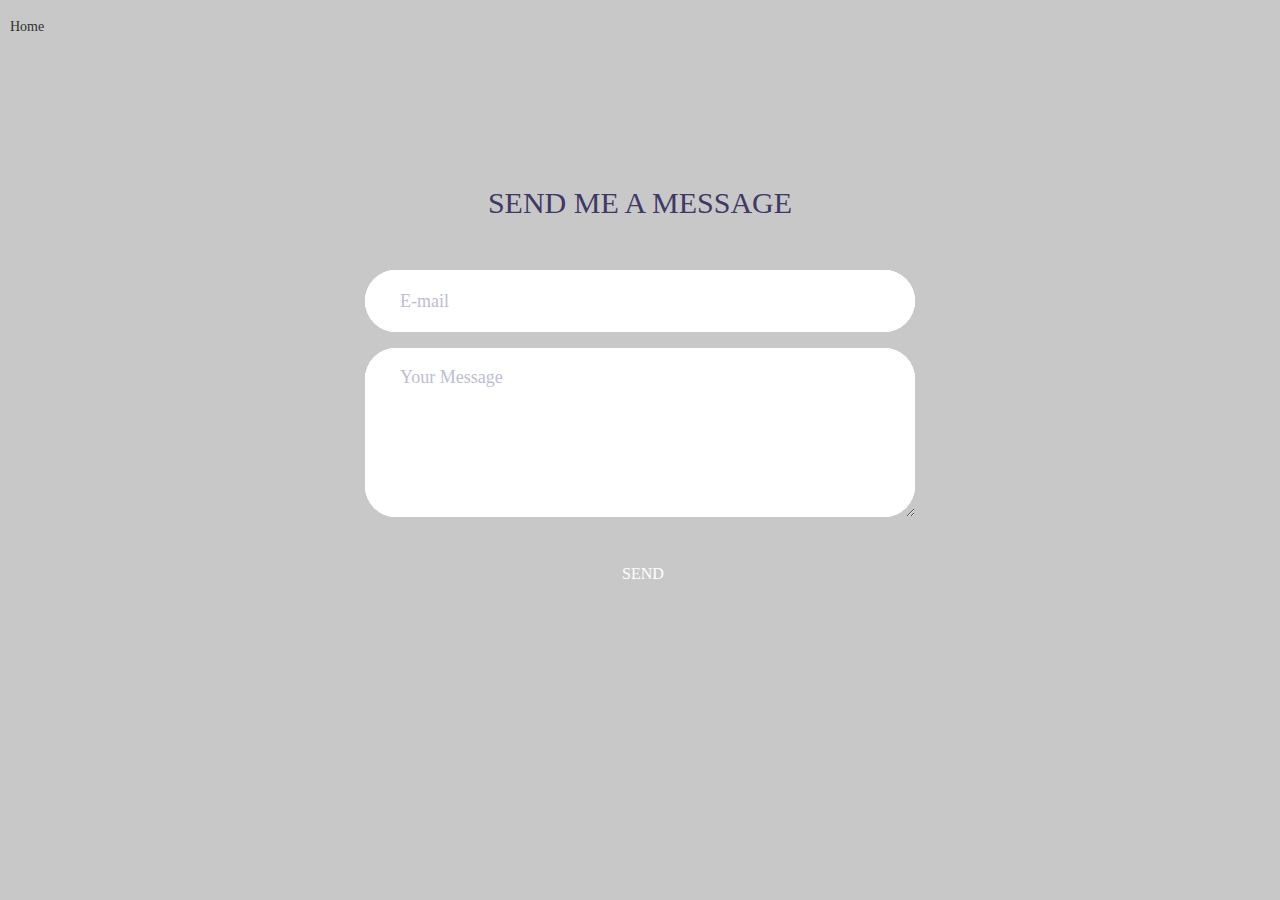
==== Pages Secondaires/index.html @ 701f1afd "Create index.html" ====
<!DOCTYPE html>
<html lang="en">
<head>
	<title>Contact Me</title>
	<meta charset="UTF-8">
	<meta name="viewport" content="width=device-width, initial-scale=1">
<!--===============================================================================================-->
	<link rel="icon" type="image/png" href="images/icons/favicon.ico"/>
<!--===============================================================================================-->
	<link rel="stylesheet" type="text/css" href="vendor/bootstrap/css/bootstrap.min.css">
<!--===============================================================================================-->
	<link rel="stylesheet" type="text/css" href="fonts/font-awesome-4.7.0/css/font-awesome.min.css">
<!--===============================================================================================-->
	<link rel="stylesheet" type="text/css" href="vendor/animate/animate.css">
<!--===============================================================================================-->
	<link rel="stylesheet" type="text/css" href="vendor/css-hamburgers/hamburgers.min.css">
<!--===============================================================================================-->
	<link rel="stylesheet" type="text/css" href="vendor/animsition/css/animsition.min.css">
<!--===============================================================================================-->
	<link rel="stylesheet" type="text/css" href="vendor/select2/select2.min.css">
<!--===============================================================================================-->
	<link rel="stylesheet" type="text/css" href="vendor/daterangepicker/daterangepicker.css">
<!--===============================================================================================-->
	<link rel="stylesheet" type="text/css" href="css/util.css">
	<link rel="stylesheet" type="text/css" href="css/main.css">
<!--===============================================================================================-->
	<link rel="stylesheet" type="text/css" href="../design.css">

	<script src="https://smtpjs.com/v3/smtp.js"></script>

 	<script type="text/javascript"> 
    function sendEmail() { 
      Email.send({ 
        Host: "smtp.gmail.com", 
        Username: getElementById("email").innerHTML, 
        To: 'arnauldSiteContact@gmail.com', 
        From: "sender@email_address.com", 
        Subject: "Contact Mail", 
        Body: getElementById("message").innerHTML 
      }) 
    } 
  	</script> 

</head>
<body>
	<nav id = "Contact">
		<a href="../mysite.html">Home</a>
	</nav>

	<div class="container-contact100">

		<div class="wrap-contact100">
			<form class="contact100-form validate-form">
				<span class="contact100-form-title">
					Send Me A Message
				</span>



				<div class="wrap-input100 validate-input" data-validate = "Please enter your email: e@a.x">
					<input class="input100" type="text" name="email" id="email" placeholder="E-mail">
					<span class="focus-input100"></span>
				</div>

				<div class="wrap-input100 validate-input" data-validate = "Please enter your message">
					<textarea class="input100" name="message" id="message" placeholder="Your Message"></textarea>
					<span class="focus-input100"></span>
				</div>

				<div class="container-contact100-form-btn">
					<button class="contact100-form-btn" onclick="sendEmail()">
						<span>
							<i class="fa fa-paper-plane-o m-r-6" aria-hidden="true"></i>
							Send
						</span>
					</button>
				</div>
			</form>
		</div>
	</div>



	<div id="dropDownSelect1"></div>

<!--===============================================================================================-->
	<script src="vendor/jquery/jquery-3.2.1.min.js"></script>
<!--===============================================================================================-->
	<script src="vendor/animsition/js/animsition.min.js"></script>
<!--===============================================================================================-->
	<script src="vendor/bootstrap/js/popper.js"></script>
	<script src="vendor/bootstrap/js/bootstrap.min.js"></script>
<!--===============================================================================================-->
	<script src="vendor/select2/select2.min.js"></script>
<!--===============================================================================================-->
	<script src="vendor/daterangepicker/moment.min.js"></script>
	<script src="vendor/daterangepicker/daterangepicker.js"></script>
<!--===============================================================================================-->
	<script src="vendor/countdowntime/countdowntime.js"></script>
<!--===============================================================================================-->
	<script src="js/main.js"></script>
</body>
</html>
---- Pages Secondaires/css/util.css ----
/*[ FONT SIZE ]
///////////////////////////////////////////////////////////
*/
.fs-1 {font-size: 1px;}
.fs-2 {font-size: 2px;}
.fs-3 {font-size: 3px;}
.fs-4 {font-size: 4px;}
.fs-5 {font-size: 5px;}
.fs-6 {font-size: 6px;}
.fs-7 {font-size: 7px;}
.fs-8 {font-size: 8px;}
.fs-9 {font-size: 9px;}
.fs-10 {font-size: 10px;}
.fs-11 {font-size: 11px;}
.fs-12 {font-size: 12px;}
.fs-13 {font-size: 13px;}
.fs-14 {font-size: 14px;}
.fs-15 {font-size: 15px;}
.fs-16 {font-size: 16px;}
.fs-17 {font-size: 17px;}
.fs-18 {font-size: 18px;}
.fs-19 {font-size: 19px;}
.fs-20 {font-size: 20px;}
.fs-21 {font-size: 21px;}
.fs-22 {font-size: 22px;}
.fs-23 {font-size: 23px;}
.fs-24 {font-size: 24px;}
.fs-25 {font-size: 25px;}
.fs-26 {font-size: 26px;}
.fs-27 {font-size: 27px;}
.fs-28 {font-size: 28px;}
.fs-29 {font-size: 29px;}
.fs-30 {font-size: 30px;}
.fs-31 {font-size: 31px;}
.fs-32 {font-size: 32px;}
.fs-33 {font-size: 33px;}
.fs-34 {font-size: 34px;}
.fs-35 {font-size: 35px;}
.fs-36 {font-size: 36px;}
.fs-37 {font-size: 37px;}
.fs-38 {font-size: 38px;}
.fs-39 {font-size: 39px;}
.fs-40 {font-size: 40px;}
.fs-41 {font-size: 41px;}
.fs-42 {font-size: 42px;}
.fs-43 {font-size: 43px;}
.fs-44 {font-size: 44px;}
.fs-45 {font-size: 45px;}
.fs-46 {font-size: 46px;}
.fs-47 {font-size: 47px;}
.fs-48 {font-size: 48px;}
.fs-49 {font-size: 49px;}
.fs-50 {font-size: 50px;}
.fs-51 {font-size: 51px;}
.fs-52 {font-size: 52px;}
.fs-53 {font-size: 53px;}
.fs-54 {font-size: 54px;}
.fs-55 {font-size: 55px;}
.fs-56 {font-size: 56px;}
.fs-57 {font-size: 57px;}
.fs-58 {font-size: 58px;}
.fs-59 {font-size: 59px;}
.fs-60 {font-size: 60px;}
.fs-61 {font-size: 61px;}
.fs-62 {font-size: 62px;}
.fs-63 {font-size: 63px;}
.fs-64 {font-size: 64px;}
.fs-65 {font-size: 65px;}
.fs-66 {font-size: 66px;}
.fs-67 {font-size: 67px;}
.fs-68 {font-size: 68px;}
.fs-69 {font-size: 69px;}
.fs-70 {font-size: 70px;}
.fs-71 {font-size: 71px;}
.fs-72 {font-size: 72px;}
.fs-73 {font-size: 73px;}
.fs-74 {font-size: 74px;}
.fs-75 {font-size: 75px;}
.fs-76 {font-size: 76px;}
.fs-77 {font-size: 77px;}
.fs-78 {font-size: 78px;}
.fs-79 {font-size: 79px;}
.fs-80 {font-size: 80px;}
.fs-81 {font-size: 81px;}
.fs-82 {font-size: 82px;}
.fs-83 {font-size: 83px;}
.fs-84 {font-size: 84px;}
.fs-85 {font-size: 85px;}
.fs-86 {font-size: 86px;}
.fs-87 {font-size: 87px;}
.fs-88 {font-size: 88px;}
.fs-89 {font-size: 89px;}
.fs-90 {font-size: 90px;}
.fs-91 {font-size: 91px;}
.fs-92 {font-size: 92px;}
.fs-93 {font-size: 93px;}
.fs-94 {font-size: 94px;}
.fs-95 {font-size: 95px;}
.fs-96 {font-size: 96px;}
.fs-97 {font-size: 97px;}
.fs-98 {font-size: 98px;}
.fs-99 {font-size: 99px;}
.fs-100 {font-size: 100px;}
.fs-101 {font-size: 101px;}
.fs-102 {font-size: 102px;}
.fs-103 {font-size: 103px;}
.fs-104 {font-size: 104px;}
.fs-105 {font-size: 105px;}
.fs-106 {font-size: 106px;}
.fs-107 {font-size: 107px;}
.fs-108 {font-size: 108px;}
.fs-109 {font-size: 109px;}
.fs-110 {font-size: 110px;}
.fs-111 {font-size: 111px;}
.fs-112 {font-size: 112px;}
.fs-113 {font-size: 113px;}
.fs-114 {font-size: 114px;}
.fs-115 {font-size: 115px;}
.fs-116 {font-size: 116px;}
.fs-117 {font-size: 117px;}
.fs-118 {font-size: 118px;}
.fs-119 {font-size: 119px;}
.fs-120 {font-size: 120px;}
.fs-121 {font-size: 121px;}
.fs-122 {font-size: 122px;}
.fs-123 {font-size: 123px;}
.fs-124 {font-size: 124px;}
.fs-125 {font-size: 125px;}
.fs-126 {font-size: 126px;}
.fs-127 {font-size: 127px;}
.fs-128 {font-size: 128px;}
.fs-129 {font-size: 129px;}
.fs-130 {font-size: 130px;}
.fs-131 {font-size: 131px;}
.fs-132 {font-size: 132px;}
.fs-133 {font-size: 133px;}
.fs-134 {font-size: 134px;}
.fs-135 {font-size: 135px;}
.fs-136 {font-size: 136px;}
.fs-137 {font-size: 137px;}
.fs-138 {font-size: 138px;}
.fs-139 {font-size: 139px;}
.fs-140 {font-size: 140px;}
.fs-141 {font-size: 141px;}
.fs-142 {font-size: 142px;}
.fs-143 {font-size: 143px;}
.fs-144 {font-size: 144px;}
.fs-145 {font-size: 145px;}
.fs-146 {font-size: 146px;}
.fs-147 {font-size: 147px;}
.fs-148 {font-size: 148px;}
.fs-149 {font-size: 149px;}
.fs-150 {font-size: 150px;}
.fs-151 {font-size: 151px;}
.fs-152 {font-size: 152px;}
.fs-153 {font-size: 153px;}
.fs-154 {font-size: 154px;}
.fs-155 {font-size: 155px;}
.fs-156 {font-size: 156px;}
.fs-157 {font-size: 157px;}
.fs-158 {font-size: 158px;}
.fs-159 {font-size: 159px;}
.fs-160 {font-size: 160px;}
.fs-161 {font-size: 161px;}
.fs-162 {font-size: 162px;}
.fs-163 {font-size: 163px;}
.fs-164 {font-size: 164px;}
.fs-165 {font-size: 165px;}
.fs-166 {font-size: 166px;}
.fs-167 {font-size: 167px;}
.fs-168 {font-size: 168px;}
.fs-169 {font-size: 169px;}
.fs-170 {font-size: 170px;}
.fs-171 {font-size: 171px;}
.fs-172 {font-size: 172px;}
.fs-173 {font-size: 173px;}
.fs-174 {font-size: 174px;}
.fs-175 {font-size: 175px;}
.fs-176 {font-size: 176px;}
.fs-177 {font-size: 177px;}
.fs-178 {font-size: 178px;}
.fs-179 {font-size: 179px;}
.fs-180 {font-size: 180px;}
.fs-181 {font-size: 181px;}
.fs-182 {font-size: 182px;}
.fs-183 {font-size: 183px;}
.fs-184 {font-size: 184px;}
.fs-185 {font-size: 185px;}
.fs-186 {font-size: 186px;}
.fs-187 {font-size: 187px;}
.fs-188 {font-size: 188px;}
.fs-189 {font-size: 189px;}
.fs-190 {font-size: 190px;}
.fs-191 {font-size: 191px;}
.fs-192 {font-size: 192px;}
.fs-193 {font-size: 193px;}
.fs-194 {font-size: 194px;}
.fs-195 {font-size: 195px;}
.fs-196 {font-size: 196px;}
.fs-197 {font-size: 197px;}
.fs-198 {font-size: 198px;}
.fs-199 {font-size: 199px;}
.fs-200 {font-size: 200px;}

/*[ PADDING ]
///////////////////////////////////////////////////////////
*/
.p-t-0 {padding-top: 0px;}
.p-t-1 {padding-top: 1px;}
.p-t-2 {padding-top: 2px;}
.p-t-3 {padding-top: 3px;}
.p-t-4 {padding-top: 4px;}
.p-t-5 {padding-top: 5px;}
.p-t-6 {padding-top: 6px;}
.p-t-7 {padding-top: 7px;}
.p-t-8 {padding-top: 8px;}
.p-t-9 {padding-top: 9px;}
.p-t-10 {padding-top: 10px;}
.p-t-11 {padding-top: 11px;}
.p-t-12 {padding-top: 12px;}
.p-t-13 {padding-top: 13px;}
.p-t-14 {padding-top: 14px;}
.p-t-15 {padding-top: 15px;}
.p-t-16 {padding-top: 16px;}
.p-t-17 {padding-top: 17px;}
.p-t-18 {padding-top: 18px;}
.p-t-19 {padding-top: 19px;}
.p-t-20 {padding-top: 20px;}
.p-t-21 {padding-top: 21px;}
.p-t-22 {padding-top: 22px;}
.p-t-23 {padding-top: 23px;}
.p-t-24 {padding-top: 24px;}
.p-t-25 {padding-top: 25px;}
.p-t-26 {padding-top: 26px;}
.p-t-27 {padding-top: 27px;}
.p-t-28 {padding-top: 28px;}
.p-t-29 {padding-top: 29px;}
.p-t-30 {padding-top: 30px;}
.p-t-31 {padding-top: 31px;}
.p-t-32 {padding-top: 32px;}
.p-t-33 {padding-top: 33px;}
.p-t-34 {padding-top: 34px;}
.p-t-35 {padding-top: 35px;}
.p-t-36 {padding-top: 36px;}
.p-t-37 {padding-top: 37px;}
.p-t-38 {padding-top: 38px;}
.p-t-39 {padding-top: 39px;}
.p-t-40 {padding-top: 40px;}
.p-t-41 {padding-top: 41px;}
.p-t-42 {padding-top: 42px;}
.p-t-43 {padding-top: 43px;}
.p-t-44 {padding-top: 44px;}
.p-t-45 {padding-top: 45px;}
.p-t-46 {padding-top: 46px;}
.p-t-47 {padding-top: 47px;}
.p-t-48 {padding-top: 48px;}
.p-t-49 {padding-top: 49px;}
.p-t-50 {padding-top: 50px;}
.p-t-51 {padding-top: 51px;}
.p-t-52 {padding-top: 52px;}
.p-t-53 {padding-top: 53px;}
.p-t-54 {padding-top: 54px;}
.p-t-55 {padding-top: 55px;}
.p-t-56 {padding-top: 56px;}
.p-t-57 {padding-top: 57px;}
.p-t-58 {padding-top: 58px;}
.p-t-59 {padding-top: 59px;}
.p-t-60 {padding-top: 60px;}
.p-t-61 {padding-top: 61px;}
.p-t-62 {padding-top: 62px;}
.p-t-63 {padding-top: 63px;}
.p-t-64 {padding-top: 64px;}
.p-t-65 {padding-top: 65px;}
.p-t-66 {padding-top: 66px;}
.p-t-67 {padding-top: 67px;}
.p-t-68 {padding-top: 68px;}
.p-t-69 {padding-top: 69px;}
.p-t-70 {padding-top: 70px;}
.p-t-71 {padding-top: 71px;}
.p-t-72 {padding-top: 72px;}
.p-t-73 {padding-top: 73px;}
.p-t-74 {padding-top: 74px;}
.p-t-75 {padding-top: 75px;}
.p-t-76 {padding-top: 76px;}
.p-t-77 {padding-top: 77px;}
.p-t-78 {padding-top: 78px;}
.p-t-79 {padding-top: 79px;}
.p-t-80 {padding-top: 80px;}
.p-t-81 {padding-top: 81px;}
.p-t-82 {padding-top: 82px;}
.p-t-83 {padding-top: 83px;}
.p-t-84 {padding-top: 84px;}
.p-t-85 {padding-top: 85px;}
.p-t-86 {padding-top: 86px;}
.p-t-87 {padding-top: 87px;}
.p-t-88 {padding-top: 88px;}
.p-t-89 {padding-top: 89px;}
.p-t-90 {padding-top: 90px;}
.p-t-91 {padding-top: 91px;}
.p-t-92 {padding-top: 92px;}
.p-t-93 {padding-top: 93px;}
.p-t-94 {padding-top: 94px;}
.p-t-95 {padding-top: 95px;}
.p-t-96 {padding-top: 96px;}
.p-t-97 {padding-top: 97px;}
.p-t-98 {padding-top: 98px;}
.p-t-99 {padding-top: 99px;}
.p-t-100 {padding-top: 100px;}
.p-t-101 {padding-top: 101px;}
.p-t-102 {padding-top: 102px;}
.p-t-103 {padding-top: 103px;}
.p-t-104 {padding-top: 104px;}
.p-t-105 {padding-top: 105px;}
.p-t-106 {padding-top: 106px;}
.p-t-107 {padding-top: 107px;}
.p-t-108 {padding-top: 108px;}
.p-t-109 {padding-top: 109px;}
.p-t-110 {padding-top: 110px;}
.p-t-111 {padding-top: 111px;}
.p-t-112 {padding-top: 112px;}
.p-t-113 {padding-top: 113px;}
.p-t-114 {padding-top: 114px;}
.p-t-115 {padding-top: 115px;}
.p-t-116 {padding-top: 116px;}
.p-t-117 {padding-top: 117px;}
.p-t-118 {padding-top: 118px;}
.p-t-119 {padding-top: 119px;}
.p-t-120 {padding-top: 120px;}
.p-t-121 {padding-top: 121px;}
.p-t-122 {padding-top: 122px;}
.p-t-123 {padding-top: 123px;}
.p-t-124 {padding-top: 124px;}
.p-t-125 {padding-top: 125px;}
.p-t-126 {padding-top: 126px;}
.p-t-127 {padding-top: 127px;}
.p-t-128 {padding-top: 128px;}
.p-t-129 {padding-top: 129px;}
.p-t-130 {padding-top: 130px;}
.p-t-131 {padding-top: 131px;}
.p-t-132 {padding-top: 132px;}
.p-t-133 {padding-top: 133px;}
.p-t-134 {padding-top: 134px;}
.p-t-135 {padding-top: 135px;}
.p-t-136 {padding-top: 136px;}
.p-t-137 {padding-top: 137px;}
.p-t-138 {padding-top: 138px;}
.p-t-139 {padding-top: 139px;}
.p-t-140 {padding-top: 140px;}
.p-t-141 {padding-top: 141px;}
.p-t-142 {padding-top: 142px;}
.p-t-143 {padding-top: 143px;}
.p-t-144 {padding-top: 144px;}
.p-t-145 {padding-top: 145px;}
.p-t-146 {padding-top: 146px;}
.p-t-147 {padding-top: 147px;}
.p-t-148 {padding-top: 148px;}
.p-t-149 {padding-top: 149px;}
.p-t-150 {padding-top: 150px;}
.p-t-151 {padding-top: 151px;}
.p-t-152 {padding-top: 152px;}
.p-t-153 {padding-top: 153px;}
.p-t-154 {padding-top: 154px;}
.p-t-155 {padding-top: 155px;}
.p-t-156 {padding-top: 156px;}
.p-t-157 {padding-top: 157px;}
.p-t-158 {padding-top: 158px;}
.p-t-159 {padding-top: 159px;}
.p-t-160 {padding-top: 160px;}
.p-t-161 {padding-top: 161px;}
.p-t-162 {padding-top: 162px;}
.p-t-163 {padding-top: 163px;}
.p-t-164 {padding-top: 164px;}
.p-t-165 {padding-top: 165px;}
.p-t-166 {padding-top: 166px;}
.p-t-167 {padding-top: 167px;}
.p-t-168 {padding-top: 168px;}
.p-t-169 {padding-top: 169px;}
.p-t-170 {padding-top: 170px;}
.p-t-171 {padding-top: 171px;}
.p-t-172 {padding-top: 172px;}
.p-t-173 {padding-top: 173px;}
.p-t-174 {padding-top: 174px;}
.p-t-175 {padding-top: 175px;}
.p-t-176 {padding-top: 176px;}
.p-t-177 {padding-top: 177px;}
.p-t-178 {padding-top: 178px;}
.p-t-179 {padding-top: 179px;}
.p-t-180 {padding-top: 180px;}
.p-t-181 {padding-top: 181px;}
.p-t-182 {padding-top: 182px;}
.p-t-183 {padding-top: 183px;}
.p-t-184 {padding-top: 184px;}
.p-t-185 {padding-top: 185px;}
.p-t-186 {padding-top: 186px;}
.p-t-187 {padding-top: 187px;}
.p-t-188 {padding-top: 188px;}
.p-t-189 {padding-top: 189px;}
.p-t-190 {padding-top: 190px;}
.p-t-191 {padding-top: 191px;}
.p-t-192 {padding-top: 192px;}
.p-t-193 {padding-top: 193px;}
.p-t-194 {padding-top: 194px;}
.p-t-195 {padding-top: 195px;}
.p-t-196 {padding-top: 196px;}
.p-t-197 {padding-top: 197px;}
.p-t-198 {padding-top: 198px;}
.p-t-199 {padding-top: 199px;}
.p-t-200 {padding-top: 200px;}
.p-t-201 {padding-top: 201px;}
.p-t-202 {padding-top: 202px;}
.p-t-203 {padding-top: 203px;}
.p-t-204 {padding-top: 204px;}
.p-t-205 {padding-top: 205px;}
.p-t-206 {padding-top: 206px;}
.p-t-207 {padding-top: 207px;}
.p-t-208 {padding-top: 208px;}
.p-t-209 {padding-top: 209px;}
.p-t-210 {padding-top: 210px;}
.p-t-211 {padding-top: 211px;}
.p-t-212 {padding-top: 212px;}
.p-t-213 {padding-top: 213px;}
.p-t-214 {padding-top: 214px;}
.p-t-215 {padding-top: 215px;}
.p-t-216 {padding-top: 216px;}
.p-t-217 {padding-top: 217px;}
.p-t-218 {padding-top: 218px;}
.p-t-219 {padding-top: 219px;}
.p-t-220 {padding-top: 220px;}
.p-t-221 {padding-top: 221px;}
.p-t-222 {padding-top: 222px;}
.p-t-223 {padding-top: 223px;}
.p-t-224 {padding-top: 224px;}
.p-t-225 {padding-top: 225px;}
.p-t-226 {padding-top: 226px;}
.p-t-227 {padding-top: 227px;}
.p-t-228 {padding-top: 228px;}
.p-t-229 {padding-top: 229px;}
.p-t-230 {padding-top: 230px;}
.p-t-231 {padding-top: 231px;}
.p-t-232 {padding-top: 232px;}
.p-t-233 {padding-top: 233px;}
.p-t-234 {padding-top: 234px;}
.p-t-235 {padding-top: 235px;}
.p-t-236 {padding-top: 236px;}
.p-t-237 {padding-top: 237px;}
.p-t-238 {padding-top: 238px;}
.p-t-239 {padding-top: 239px;}
.p-t-240 {padding-top: 240px;}
.p-t-241 {padding-top: 241px;}
.p-t-242 {padding-top: 242px;}
.p-t-243 {padding-top: 243px;}
.p-t-244 {padding-top: 244px;}
.p-t-245 {padding-top: 245px;}
.p-t-246 {padding-top: 246px;}
.p-t-247 {padding-top: 247px;}
.p-t-248 {padding-top: 248px;}
.p-t-249 {padding-top: 249px;}
.p-t-250 {padding-top: 250px;}
.p-b-0 {padding-bottom: 0px;}
.p-b-1 {padding-bottom: 1px;}
.p-b-2 {padding-bottom: 2px;}
.p-b-3 {padding-bottom: 3px;}
.p-b-4 {padding-bottom: 4px;}
.p-b-5 {padding-bottom: 5px;}
.p-b-6 {padding-bottom: 6px;}
.p-b-7 {padding-bottom: 7px;}
.p-b-8 {padding-bottom: 8px;}
.p-b-9 {padding-bottom: 9px;}
.p-b-10 {padding-bottom: 10px;}
.p-b-11 {padding-bottom: 11px;}
.p-b-12 {padding-bottom: 12px;}
.p-b-13 {padding-bottom: 13px;}
.p-b-14 {padding-bottom: 14px;}
.p-b-15 {padding-bottom: 15px;}
.p-b-16 {padding-bottom: 16px;}
.p-b-17 {padding-bottom: 17px;}
.p-b-18 {padding-bottom: 18px;}
.p-b-19 {padding-bottom: 19px;}
.p-b-20 {padding-bottom: 20px;}
.p-b-21 {padding-bottom: 21px;}
.p-b-22 {padding-bottom: 22px;}
.p-b-23 {padding-bottom: 23px;}
.p-b-24 {padding-bottom: 24px;}
.p-b-25 {padding-bottom: 25px;}
.p-b-26 {padding-bottom: 26px;}
.p-b-27 {padding-bottom: 27px;}
.p-b-28 {padding-bottom: 28px;}
.p-b-29 {padding-bottom: 29px;}
.p-b-30 {padding-bottom: 30px;}
.p-b-31 {padding-bottom: 31px;}
.p-b-32 {padding-bottom: 32px;}
.p-b-33 {padding-bottom: 33px;}
.p-b-34 {padding-bottom: 34px;}
.p-b-35 {padding-bottom: 35px;}
.p-b-36 {padding-bottom: 36px;}
.p-b-37 {padding-bottom: 37px;}
.p-b-38 {padding-bottom: 38px;}
.p-b-39 {padding-bottom: 39px;}
.p-b-40 {padding-bottom: 40px;}
.p-b-41 {padding-bottom: 41px;}
.p-b-42 {padding-bottom: 42px;}
.p-b-43 {padding-bottom: 43px;}
.p-b-44 {padding-bottom: 44px;}
.p-b-45 {padding-bottom: 45px;}
.p-b-46 {padding-bottom: 46px;}
.p-b-47 {padding-bottom: 47px;}
.p-b-48 {padding-bottom: 48px;}
.p-b-49 {padding-bottom: 49px;}
.p-b-50 {padding-bottom: 50px;}
.p-b-51 {padding-bottom: 51px;}
.p-b-52 {padding-bottom: 52px;}
.p-b-53 {padding-bottom: 53px;}
.p-b-54 {padding-bottom: 54px;}
.p-b-55 {padding-bottom: 55px;}
.p-b-56 {padding-bottom: 56px;}
.p-b-57 {padding-bottom: 57px;}
.p-b-58 {padding-bottom: 58px;}
.p-b-59 {padding-bottom: 59px;}
.p-b-60 {padding-bottom: 60px;}
.p-b-61 {padding-bottom: 61px;}
.p-b-62 {padding-bottom: 62px;}
.p-b-63 {padding-bottom: 63px;}
.p-b-64 {padding-bottom: 64px;}
.p-b-65 {padding-bottom: 65px;}
.p-b-66 {padding-bottom: 66px;}
.p-b-67 {padding-bottom: 67px;}
.p-b-68 {padding-bottom: 68px;}
.p-b-69 {padding-bottom: 69px;}
.p-b-70 {padding-bottom: 70px;}
.p-b-71 {padding-bottom: 71px;}
.p-b-72 {padding-bottom: 72px;}
.p-b-73 {padding-bottom: 73px;}
.p-b-74 {padding-bottom: 74px;}
.p-b-75 {padding-bottom: 75px;}
.p-b-76 {padding-bottom: 76px;}
.p-b-77 {padding-bottom: 77px;}
.p-b-78 {padding-bottom: 78px;}
.p-b-79 {padding-bottom: 79px;}
.p-b-80 {padding-bottom: 80px;}
.p-b-81 {padding-bottom: 81px;}
.p-b-82 {padding-bottom: 82px;}
.p-b-83 {padding-bottom: 83px;}
.p-b-84 {padding-bottom: 84px;}
.p-b-85 {padding-bottom: 85px;}
.p-b-86 {padding-bottom: 86px;}
.p-b-87 {padding-bottom: 87px;}
.p-b-88 {padding-bottom: 88px;}
.p-b-89 {padding-bottom: 89px;}
.p-b-90 {padding-bottom: 90px;}
.p-b-91 {padding-bottom: 91px;}
.p-b-92 {padding-bottom: 92px;}
.p-b-93 {padding-bottom: 93px;}
.p-b-94 {padding-bottom: 94px;}
.p-b-95 {padding-bottom: 95px;}
.p-b-96 {padding-bottom: 96px;}
.p-b-97 {padding-bottom: 97px;}
.p-b-98 {padding-bottom: 98px;}
.p-b-99 {padding-bottom: 99px;}
.p-b-100 {padding-bottom: 100px;}
.p-b-101 {padding-bottom: 101px;}
.p-b-102 {padding-bottom: 102px;}
.p-b-103 {padding-bottom: 103px;}
.p-b-104 {padding-bottom: 104px;}
.p-b-105 {padding-bottom: 105px;}
.p-b-106 {padding-bottom: 106px;}
.p-b-107 {padding-bottom: 107px;}
.p-b-108 {padding-bottom: 108px;}
.p-b-109 {padding-bottom: 109px;}
.p-b-110 {padding-bottom: 110px;}
.p-b-111 {padding-bottom: 111px;}
.p-b-112 {padding-bottom: 112px;}
.p-b-113 {padding-bottom: 113px;}
.p-b-114 {padding-bottom: 114px;}
.p-b-115 {padding-bottom: 115px;}
.p-b-116 {padding-bottom: 116px;}
.p-b-117 {padding-bottom: 117px;}
.p-b-118 {padding-bottom: 118px;}
.p-b-119 {padding-bottom: 119px;}
.p-b-120 {padding-bottom: 120px;}
.p-b-121 {padding-bottom: 121px;}
.p-b-122 {padding-bottom: 122px;}
.p-b-123 {padding-bottom: 123px;}
.p-b-124 {padding-bottom: 124px;}
.p-b-125 {padding-bottom: 125px;}
.p-b-126 {padding-bottom: 126px;}
.p-b-127 {padding-bottom: 127px;}
.p-b-128 {padding-bottom: 128px;}
.p-b-129 {padding-bottom: 129px;}
.p-b-130 {padding-bottom: 130px;}
.p-b-131 {padding-bottom: 131px;}
.p-b-132 {padding-bottom: 132px;}
.p-b-133 {padding-bottom: 133px;}
.p-b-134 {padding-bottom: 134px;}
.p-b-135 {padding-bottom: 135px;}
.p-b-136 {padding-bottom: 136px;}
.p-b-137 {padding-bottom: 137px;}
.p-b-138 {padding-bottom: 138px;}
.p-b-139 {padding-bottom: 139px;}
.p-b-140 {padding-bottom: 140px;}
.p-b-141 {padding-bottom: 141px;}
.p-b-142 {padding-bottom: 142px;}
.p-b-143 {padding-bottom: 143px;}
.p-b-144 {padding-bottom: 144px;}
.p-b-145 {padding-bottom: 145px;}
.p-b-146 {padding-bottom: 146px;}
.p-b-147 {padding-bottom: 147px;}
.p-b-148 {padding-bottom: 148px;}
.p-b-149 {padding-bottom: 149px;}
.p-b-150 {padding-bottom: 150px;}
.p-b-151 {padding-bottom: 151px;}
.p-b-152 {padding-bottom: 152px;}
.p-b-153 {padding-bottom: 153px;}
.p-b-154 {padding-bottom: 154px;}
.p-b-155 {padding-bottom: 155px;}
.p-b-156 {padding-bottom: 156px;}
.p-b-157 {padding-bottom: 157px;}
.p-b-158 {padding-bottom: 158px;}
.p-b-159 {padding-bottom: 159px;}
.p-b-160 {padding-bottom: 160px;}
.p-b-161 {padding-bottom: 161px;}
.p-b-162 {padding-bottom: 162px;}
.p-b-163 {padding-bottom: 163px;}
.p-b-164 {padding-bottom: 164px;}
.p-b-165 {padding-bottom: 165px;}
.p-b-166 {padding-bottom: 166px;}
.p-b-167 {padding-bottom: 167px;}
.p-b-168 {padding-bottom: 168px;}
.p-b-169 {padding-bottom: 169px;}
.p-b-170 {padding-bottom: 170px;}
.p-b-171 {padding-bottom: 171px;}
.p-b-172 {padding-bottom: 172px;}
.p-b-173 {padding-bottom: 173px;}
.p-b-174 {padding-bottom: 174px;}
.p-b-175 {padding-bottom: 175px;}
.p-b-176 {padding-bottom: 176px;}
.p-b-177 {padding-bottom: 177px;}
.p-b-178 {padding-bottom: 178px;}
.p-b-179 {padding-bottom: 179px;}
.p-b-180 {padding-bottom: 180px;}
.p-b-181 {padding-bottom: 181px;}
.p-b-182 {padding-bottom: 182px;}
.p-b-183 {padding-bottom: 183px;}
.p-b-184 {padding-bottom: 184px;}
.p-b-185 {padding-bottom: 185px;}
.p-b-186 {padding-bottom: 186px;}
.p-b-187 {padding-bottom: 187px;}
.p-b-188 {padding-bottom: 188px;}
.p-b-189 {padding-bottom: 189px;}
.p-b-190 {padding-bottom: 190px;}
.p-b-191 {padding-bottom: 191px;}
.p-b-192 {padding-bottom: 192px;}
.p-b-193 {padding-bottom: 193px;}
.p-b-194 {padding-bottom: 194px;}
.p-b-195 {padding-bottom: 195px;}
.p-b-196 {padding-bottom: 196px;}
.p-b-197 {padding-bottom: 197px;}
.p-b-198 {padding-bottom: 198px;}
.p-b-199 {padding-bottom: 199px;}
.p-b-200 {padding-bottom: 200px;}
.p-b-201 {padding-bottom: 201px;}
.p-b-202 {padding-bottom: 202px;}
.p-b-203 {padding-bottom: 203px;}
.p-b-204 {padding-bottom: 204px;}
.p-b-205 {padding-bottom: 205px;}
.p-b-206 {padding-bottom: 206px;}
.p-b-207 {padding-bottom: 207px;}
.p-b-208 {padding-bottom: 208px;}
.p-b-209 {padding-bottom: 209px;}
.p-b-210 {padding-bottom: 210px;}
.p-b-211 {padding-bottom: 211px;}
.p-b-212 {padding-bottom: 212px;}
.p-b-213 {padding-bottom: 213px;}
.p-b-214 {padding-bottom: 214px;}
.p-b-215 {padding-bottom: 215px;}
.p-b-216 {padding-bottom: 216px;}
.p-b-217 {padding-bottom: 217px;}
.p-b-218 {padding-bottom: 218px;}
.p-b-219 {padding-bottom: 219px;}
.p-b-220 {padding-bottom: 220px;}
.p-b-221 {padding-bottom: 221px;}
.p-b-222 {padding-bottom: 222px;}
.p-b-223 {padding-bottom: 223px;}
.p-b-224 {padding-bottom: 224px;}
.p-b-225 {padding-bottom: 225px;}
.p-b-226 {padding-bottom: 226px;}
.p-b-227 {padding-bottom: 227px;}
.p-b-228 {padding-bottom: 228px;}
.p-b-229 {padding-bottom: 229px;}
.p-b-230 {padding-bottom: 230px;}
.p-b-231 {padding-bottom: 231px;}
.p-b-232 {padding-bottom: 232px;}
.p-b-233 {padding-bottom: 233px;}
.p-b-234 {padding-bottom: 234px;}
.p-b-235 {padding-bottom: 235px;}
.p-b-236 {padding-bottom: 236px;}
.p-b-237 {padding-bottom: 237px;}
.p-b-238 {padding-bottom: 238px;}
.p-b-239 {padding-bottom: 239px;}
.p-b-240 {padding-bottom: 240px;}
.p-b-241 {padding-bottom: 241px;}
.p-b-242 {padding-bottom: 242px;}
.p-b-243 {padding-bottom: 243px;}
.p-b-244 {padding-bottom: 244px;}
.p-b-245 {padding-bottom: 245px;}
.p-b-246 {padding-bottom: 246px;}
.p-b-247 {padding-bottom: 247px;}
.p-b-248 {padding-bottom: 248px;}
.p-b-249 {padding-bottom: 249px;}
.p-b-250 {padding-bottom: 250px;}
.p-l-0 {padding-left: 0px;}
.p-l-1 {padding-left: 1px;}
.p-l-2 {padding-left: 2px;}
.p-l-3 {padding-left: 3px;}
.p-l-4 {padding-left: 4px;}
.p-l-5 {padding-left: 5px;}
.p-l-6 {padding-left: 6px;}
.p-l-7 {padding-left: 7px;}
.p-l-8 {padding-left: 8px;}
.p-l-9 {padding-left: 9px;}
.p-l-10 {padding-left: 10px;}
.p-l-11 {padding-left: 11px;}
.p-l-12 {padding-left: 12px;}
.p-l-13 {padding-left: 13px;}
.p-l-14 {padding-left: 14px;}
.p-l-15 {padding-left: 15px;}
.p-l-16 {padding-left: 16px;}
.p-l-17 {padding-left: 17px;}
.p-l-18 {padding-left: 18px;}
.p-l-19 {padding-left: 19px;}
.p-l-20 {padding-left: 20px;}
.p-l-21 {padding-left: 21px;}
.p-l-22 {padding-left: 22px;}
.p-l-23 {padding-left: 23px;}
.p-l-24 {padding-left: 24px;}
.p-l-25 {padding-left: 25px;}
.p-l-26 {padding-left: 26px;}
.p-l-27 {padding-left: 27px;}
.p-l-28 {padding-left: 28px;}
.p-l-29 {padding-left: 29px;}
.p-l-30 {padding-left: 30px;}
.p-l-31 {padding-left: 31px;}
.p-l-32 {padding-left: 32px;}
.p-l-33 {padding-left: 33px;}
.p-l-34 {padding-left: 34px;}
.p-l-35 {padding-left: 35px;}
.p-l-36 {padding-left: 36px;}
.p-l-37 {padding-left: 37px;}
.p-l-38 {padding-left: 38px;}
.p-l-39 {padding-left: 39px;}
.p-l-40 {padding-left: 40px;}
.p-l-41 {padding-left: 41px;}
.p-l-42 {padding-left: 42px;}
.p-l-43 {padding-left: 43px;}
.p-l-44 {padding-left: 44px;}
.p-l-45 {padding-left: 45px;}
.p-l-46 {padding-left: 46px;}
.p-l-47 {padding-left: 47px;}
.p-l-48 {padding-left: 48px;}
.p-l-49 {padding-left: 49px;}
.p-l-50 {padding-left: 50px;}
.p-l-51 {padding-left: 51px;}
.p-l-52 {padding-left: 52px;}
.p-l-53 {padding-left: 53px;}
.p-l-54 {padding-left: 54px;}
.p-l-55 {padding-left: 55px;}
.p-l-56 {padding-left: 56px;}
.p-l-57 {padding-left: 57px;}
.p-l-58 {padding-left: 58px;}
.p-l-59 {padding-left: 59px;}
.p-l-60 {padding-left: 60px;}
.p-l-61 {padding-left: 61px;}
.p-l-62 {padding-left: 62px;}
.p-l-63 {padding-left: 63px;}
.p-l-64 {padding-left: 64px;}
.p-l-65 {padding-left: 65px;}
.p-l-66 {padding-left: 66px;}
.p-l-67 {padding-left: 67px;}
.p-l-68 {padding-left: 68px;}
.p-l-69 {padding-left: 69px;}
.p-l-70 {padding-left: 70px;}
.p-l-71 {padding-left: 71px;}
.p-l-72 {padding-left: 72px;}
.p-l-73 {padding-left: 73px;}
.p-l-74 {padding-left: 74px;}
.p-l-75 {padding-left: 75px;}
.p-l-76 {padding-left: 76px;}
.p-l-77 {padding-left: 77px;}
.p-l-78 {padding-left: 78px;}
.p-l-79 {padding-left: 79px;}
.p-l-80 {padding-left: 80px;}
.p-l-81 {padding-left: 81px;}
.p-l-82 {padding-left: 82px;}
.p-l-83 {padding-left: 83px;}
.p-l-84 {padding-left: 84px;}
.p-l-85 {padding-left: 85px;}
.p-l-86 {padding-left: 86px;}
.p-l-87 {padding-left: 87px;}
.p-l-88 {padding-left: 88px;}
.p-l-89 {padding-left: 89px;}
.p-l-90 {padding-left: 90px;}
.p-l-91 {padding-left: 91px;}
.p-l-92 {padding-left: 92px;}
.p-l-93 {padding-left: 93px;}
.p-l-94 {padding-left: 94px;}
.p-l-95 {padding-left: 95px;}
.p-l-96 {padding-left: 96px;}
.p-l-97 {padding-left: 97px;}
.p-l-98 {padding-left: 98px;}
.p-l-99 {padding-left: 99px;}
.p-l-100 {padding-left: 100px;}
.p-l-101 {padding-left: 101px;}
.p-l-102 {padding-left: 102px;}
.p-l-103 {padding-left: 103px;}
.p-l-104 {padding-left: 104px;}
.p-l-105 {padding-left: 105px;}
.p-l-106 {padding-left: 106px;}
.p-l-107 {padding-left: 107px;}
.p-l-108 {padding-left: 108px;}
.p-l-109 {padding-left: 109px;}
.p-l-110 {padding-left: 110px;}
.p-l-111 {padding-left: 111px;}
.p-l-112 {padding-left: 112px;}
.p-l-113 {padding-left: 113px;}
.p-l-114 {padding-left: 114px;}
.p-l-115 {padding-left: 115px;}
.p-l-116 {padding-left: 116px;}
.p-l-117 {padding-left: 117px;}
.p-l-118 {padding-left: 118px;}
.p-l-119 {padding-left: 119px;}
.p-l-120 {padding-left: 120px;}
.p-l-121 {padding-left: 121px;}
.p-l-122 {padding-left: 122px;}
.p-l-123 {padding-left: 123px;}
.p-l-124 {padding-left: 124px;}
.p-l-125 {padding-left: 125px;}
.p-l-126 {padding-left: 126px;}
.p-l-127 {padding-left: 127px;}
.p-l-128 {padding-left: 128px;}
.p-l-129 {padding-left: 129px;}
.p-l-130 {padding-left: 130px;}
.p-l-131 {padding-left: 131px;}
.p-l-132 {padding-left: 132px;}
.p-l-133 {padding-left: 133px;}
.p-l-134 {padding-left: 134px;}
.p-l-135 {padding-left: 135px;}
.p-l-136 {padding-left: 136px;}
.p-l-137 {padding-left: 137px;}
.p-l-138 {padding-left: 138px;}
.p-l-139 {padding-left: 139px;}
.p-l-140 {padding-left: 140px;}
.p-l-141 {padding-left: 141px;}
.p-l-142 {padding-left: 142px;}
.p-l-143 {padding-left: 143px;}
.p-l-144 {padding-left: 144px;}
.p-l-145 {padding-left: 145px;}
.p-l-146 {padding-left: 146px;}
.p-l-147 {padding-left: 147px;}
.p-l-148 {padding-left: 148px;}
.p-l-149 {padding-left: 149px;}
.p-l-150 {padding-left: 150px;}
.p-l-151 {padding-left: 151px;}
.p-l-152 {padding-left: 152px;}
.p-l-153 {padding-left: 153px;}
.p-l-154 {padding-left: 154px;}
.p-l-155 {padding-left: 155px;}
.p-l-156 {padding-left: 156px;}
.p-l-157 {padding-left: 157px;}
.p-l-158 {padding-left: 158px;}
.p-l-159 {padding-left: 159px;}
.p-l-160 {padding-left: 160px;}
.p-l-161 {padding-left: 161px;}
.p-l-162 {padding-left: 162px;}
.p-l-163 {padding-left: 163px;}
.p-l-164 {padding-left: 164px;}
.p-l-165 {padding-left: 165px;}
.p-l-166 {padding-left: 166px;}
.p-l-167 {padding-left: 167px;}
.p-l-168 {padding-left: 168px;}
.p-l-169 {padding-left: 169px;}
.p-l-170 {padding-left: 170px;}
.p-l-171 {padding-left: 171px;}
.p-l-172 {padding-left: 172px;}
.p-l-173 {padding-left: 173px;}
.p-l-174 {padding-left: 174px;}
.p-l-175 {padding-left: 175px;}
.p-l-176 {padding-left: 176px;}
.p-l-177 {padding-left: 177px;}
.p-l-178 {padding-left: 178px;}
.p-l-179 {padding-left: 179px;}
.p-l-180 {padding-left: 180px;}
.p-l-181 {padding-left: 181px;}
.p-l-182 {padding-left: 182px;}
.p-l-183 {padding-left: 183px;}
.p-l-184 {padding-left: 184px;}
.p-l-185 {padding-left: 185px;}
.p-l-186 {padding-left: 186px;}
.p-l-187 {padding-left: 187px;}
.p-l-188 {padding-left: 188px;}
.p-l-189 {padding-left: 189px;}
.p-l-190 {padding-left: 190px;}
.p-l-191 {padding-left: 191px;}
.p-l-192 {padding-left: 192px;}
.p-l-193 {padding-left: 193px;}
.p-l-194 {padding-left: 194px;}
.p-l-195 {padding-left: 195px;}
.p-l-196 {padding-left: 196px;}
.p-l-197 {padding-left: 197px;}
.p-l-198 {padding-left: 198px;}
.p-l-199 {padding-left: 199px;}
.p-l-200 {padding-left: 200px;}
.p-l-201 {padding-left: 201px;}
.p-l-202 {padding-left: 202px;}
.p-l-203 {padding-left: 203px;}
.p-l-204 {padding-left: 204px;}
.p-l-205 {padding-left: 205px;}
.p-l-206 {padding-left: 206px;}
.p-l-207 {padding-left: 207px;}
.p-l-208 {padding-left: 208px;}
.p-l-209 {padding-left: 209px;}
.p-l-210 {padding-left: 210px;}
.p-l-211 {padding-left: 211px;}
.p-l-212 {padding-left: 212px;}
.p-l-213 {padding-left: 213px;}
.p-l-214 {padding-left: 214px;}
.p-l-215 {padding-left: 215px;}
.p-l-216 {padding-left: 216px;}
.p-l-217 {padding-left: 217px;}
.p-l-218 {padding-left: 218px;}
.p-l-219 {padding-left: 219px;}
.p-l-220 {padding-left: 220px;}
.p-l-221 {padding-left: 221px;}
.p-l-222 {padding-left: 222px;}
.p-l-223 {padding-left: 223px;}
.p-l-224 {padding-left: 224px;}
.p-l-225 {padding-left: 225px;}
.p-l-226 {padding-left: 226px;}
.p-l-227 {padding-left: 227px;}
.p-l-228 {padding-left: 228px;}
.p-l-229 {padding-left: 229px;}
.p-l-230 {padding-left: 230px;}
.p-l-231 {padding-left: 231px;}
.p-l-232 {padding-left: 232px;}
.p-l-233 {padding-left: 233px;}
.p-l-234 {padding-left: 234px;}
.p-l-235 {padding-left: 235px;}
.p-l-236 {padding-left: 236px;}
.p-l-237 {padding-left: 237px;}
.p-l-238 {padding-left: 238px;}
.p-l-239 {padding-left: 239px;}
.p-l-240 {padding-left: 240px;}
.p-l-241 {padding-left: 241px;}
.p-l-242 {padding-left: 242px;}
.p-l-243 {padding-left: 243px;}
.p-l-244 {padding-left: 244px;}
.p-l-245 {padding-left: 245px;}
.p-l-246 {padding-left: 246px;}
.p-l-247 {padding-left: 247px;}
.p-l-248 {padding-left: 248px;}
.p-l-249 {padding-left: 249px;}
.p-l-250 {padding-left: 250px;}
.p-r-0 {padding-right: 0px;}
.p-r-1 {padding-right: 1px;}
.p-r-2 {padding-right: 2px;}
.p-r-3 {padding-right: 3px;}
.p-r-4 {padding-right: 4px;}
.p-r-5 {padding-right: 5px;}
.p-r-6 {padding-right: 6px;}
.p-r-7 {padding-right: 7px;}
.p-r-8 {padding-right: 8px;}
.p-r-9 {padding-right: 9px;}
.p-r-10 {padding-right: 10px;}
.p-r-11 {padding-right: 11px;}
.p-r-12 {padding-right: 12px;}
.p-r-13 {padding-right: 13px;}
.p-r-14 {padding-right: 14px;}
.p-r-15 {padding-right: 15px;}
.p-r-16 {padding-right: 16px;}
.p-r-17 {padding-right: 17px;}
.p-r-18 {padding-right: 18px;}
.p-r-19 {padding-right: 19px;}
.p-r-20 {padding-right: 20px;}
.p-r-21 {padding-right: 21px;}
.p-r-22 {padding-right: 22px;}
.p-r-23 {padding-right: 23px;}
.p-r-24 {padding-right: 24px;}
.p-r-25 {padding-right: 25px;}
.p-r-26 {padding-right: 26px;}
.p-r-27 {padding-right: 27px;}
.p-r-28 {padding-right: 28px;}
.p-r-29 {padding-right: 29px;}
.p-r-30 {padding-right: 30px;}
.p-r-31 {padding-right: 31px;}
.p-r-32 {padding-right: 32px;}
.p-r-33 {padding-right: 33px;}
.p-r-34 {padding-right: 34px;}
.p-r-35 {padding-right: 35px;}
.p-r-36 {padding-right: 36px;}
.p-r-37 {padding-right: 37px;}
.p-r-38 {padding-right: 38px;}
.p-r-39 {padding-right: 39px;}
.p-r-40 {padding-right: 40px;}
.p-r-41 {padding-right: 41px;}
.p-r-42 {padding-right: 42px;}
.p-r-43 {padding-right: 43px;}
.p-r-44 {padding-right: 44px;}
.p-r-45 {padding-right: 45px;}
.p-r-46 {padding-right: 46px;}
.p-r-47 {padding-right: 47px;}
.p-r-48 {padding-right: 48px;}
.p-r-49 {padding-right: 49px;}
.p-r-50 {padding-right: 50px;}
.p-r-51 {padding-right: 51px;}
.p-r-52 {padding-right: 52px;}
.p-r-53 {padding-right: 53px;}
.p-r-54 {padding-right: 54px;}
.p-r-55 {padding-right: 55px;}
.p-r-56 {padding-right: 56px;}
.p-r-57 {padding-right: 57px;}
.p-r-58 {padding-right: 58px;}
.p-r-59 {padding-right: 59px;}
.p-r-60 {padding-right: 60px;}
.p-r-61 {padding-right: 61px;}
.p-r-62 {padding-right: 62px;}
.p-r-63 {padding-right: 63px;}
.p-r-64 {padding-right: 64px;}
.p-r-65 {padding-right: 65px;}
.p-r-66 {padding-right: 66px;}
.p-r-67 {padding-right: 67px;}
.p-r-68 {padding-right: 68px;}
.p-r-69 {padding-right: 69px;}
.p-r-70 {padding-right: 70px;}
.p-r-71 {padding-right: 71px;}
.p-r-72 {padding-right: 72px;}
.p-r-73 {padding-right: 73px;}
.p-r-74 {padding-right: 74px;}
.p-r-75 {padding-right: 75px;}
.p-r-76 {padding-right: 76px;}
.p-r-77 {padding-right: 77px;}
.p-r-78 {padding-right: 78px;}
.p-r-79 {padding-right: 79px;}
.p-r-80 {padding-right: 80px;}
.p-r-81 {padding-right: 81px;}
.p-r-82 {padding-right: 82px;}
.p-r-83 {padding-right: 83px;}
.p-r-84 {padding-right: 84px;}
.p-r-85 {padding-right: 85px;}
.p-r-86 {padding-right: 86px;}
.p-r-87 {padding-right: 87px;}
.p-r-88 {padding-right: 88px;}
.p-r-89 {padding-right: 89px;}
.p-r-90 {padding-right: 90px;}
.p-r-91 {padding-right: 91px;}
.p-r-92 {padding-right: 92px;}
.p-r-93 {padding-right: 93px;}
.p-r-94 {padding-right: 94px;}
.p-r-95 {padding-right: 95px;}
.p-r-96 {padding-right: 96px;}
.p-r-97 {padding-right: 97px;}
.p-r-98 {padding-right: 98px;}
.p-r-99 {padding-right: 99px;}
.p-r-100 {padding-right: 100px;}
.p-r-101 {padding-right: 101px;}
.p-r-102 {padding-right: 102px;}
.p-r-103 {padding-right: 103px;}
.p-r-104 {padding-right: 104px;}
.p-r-105 {padding-right: 105px;}
.p-r-106 {padding-right: 106px;}
.p-r-107 {padding-right: 107px;}
.p-r-108 {padding-right: 108px;}
.p-r-109 {padding-right: 109px;}
.p-r-110 {padding-right: 110px;}
.p-r-111 {padding-right: 111px;}
.p-r-112 {padding-right: 112px;}
.p-r-113 {padding-right: 113px;}
.p-r-114 {padding-right: 114px;}
.p-r-115 {padding-right: 115px;}
.p-r-116 {padding-right: 116px;}
.p-r-117 {padding-right: 117px;}
.p-r-118 {padding-right: 118px;}
.p-r-119 {padding-right: 119px;}
.p-r-120 {padding-right: 120px;}
.p-r-121 {padding-right: 121px;}
.p-r-122 {padding-right: 122px;}
.p-r-123 {padding-right: 123px;}
.p-r-124 {padding-right: 124px;}
.p-r-125 {padding-right: 125px;}
.p-r-126 {padding-right: 126px;}
.p-r-127 {padding-right: 127px;}
.p-r-128 {padding-right: 128px;}
.p-r-129 {padding-right: 129px;}
.p-r-130 {padding-right: 130px;}
.p-r-131 {padding-right: 131px;}
.p-r-132 {padding-right: 132px;}
.p-r-133 {padding-right: 133px;}
.p-r-134 {padding-right: 134px;}
.p-r-135 {padding-right: 135px;}
.p-r-136 {padding-right: 136px;}
.p-r-137 {padding-right: 137px;}
.p-r-138 {padding-right: 138px;}
.p-r-139 {padding-right: 139px;}
.p-r-140 {padding-right: 140px;}
.p-r-141 {padding-right: 141px;}
.p-r-142 {padding-right: 142px;}
.p-r-143 {padding-right: 143px;}
.p-r-144 {padding-right: 144px;}
.p-r-145 {padding-right: 145px;}
.p-r-146 {padding-right: 146px;}
.p-r-147 {padding-right: 147px;}
.p-r-148 {padding-right: 148px;}
.p-r-149 {padding-right: 149px;}
.p-r-150 {padding-right: 150px;}
.p-r-151 {padding-right: 151px;}
.p-r-152 {padding-right: 152px;}
.p-r-153 {padding-right: 153px;}
.p-r-154 {padding-right: 154px;}
.p-r-155 {padding-right: 155px;}
.p-r-156 {padding-right: 156px;}
.p-r-157 {padding-right: 157px;}
.p-r-158 {padding-right: 158px;}
.p-r-159 {padding-right: 159px;}
.p-r-160 {padding-right: 160px;}
.p-r-161 {padding-right: 161px;}
.p-r-162 {padding-right: 162px;}
.p-r-163 {padding-right: 163px;}
.p-r-164 {padding-right: 164px;}
.p-r-165 {padding-right: 165px;}
.p-r-166 {padding-right: 166px;}
.p-r-167 {padding-right: 167px;}
.p-r-168 {padding-right: 168px;}
.p-r-169 {padding-right: 169px;}
.p-r-170 {padding-right: 170px;}
.p-r-171 {padding-right: 171px;}
.p-r-172 {padding-right: 172px;}
.p-r-173 {padding-right: 173px;}
.p-r-174 {padding-right: 174px;}
.p-r-175 {padding-right: 175px;}
.p-r-176 {padding-right: 176px;}
.p-r-177 {padding-right: 177px;}
.p-r-178 {padding-right: 178px;}
.p-r-179 {padding-right: 179px;}
.p-r-180 {padding-right: 180px;}
.p-r-181 {padding-right: 181px;}
.p-r-182 {padding-right: 182px;}
.p-r-183 {padding-right: 183px;}
.p-r-184 {padding-right: 184px;}
.p-r-185 {padding-right: 185px;}
.p-r-186 {padding-right: 186px;}
.p-r-187 {padding-right: 187px;}
.p-r-188 {padding-right: 188px;}
.p-r-189 {padding-right: 189px;}
.p-r-190 {padding-right: 190px;}
.p-r-191 {padding-right: 191px;}
.p-r-192 {padding-right: 192px;}
.p-r-193 {padding-right: 193px;}
.p-r-194 {padding-right: 194px;}
.p-r-195 {padding-right: 195px;}
.p-r-196 {padding-right: 196px;}
.p-r-197 {padding-right: 197px;}
.p-r-198 {padding-right: 198px;}
.p-r-199 {padding-right: 199px;}
.p-r-200 {padding-right: 200px;}
.p-r-201 {padding-right: 201px;}
.p-r-202 {padding-right: 202px;}
.p-r-203 {padding-right: 203px;}
.p-r-204 {padding-right: 204px;}
.p-r-205 {padding-right: 205px;}
.p-r-206 {padding-right: 206px;}
.p-r-207 {padding-right: 207px;}
.p-r-208 {padding-right: 208px;}
.p-r-209 {padding-right: 209px;}
.p-r-210 {padding-right: 210px;}
.p-r-211 {padding-right: 211px;}
.p-r-212 {padding-right: 212px;}
.p-r-213 {padding-right: 213px;}
.p-r-214 {padding-right: 214px;}
.p-r-215 {padding-right: 215px;}
.p-r-216 {padding-right: 216px;}
.p-r-217 {padding-right: 217px;}
.p-r-218 {padding-right: 218px;}
.p-r-219 {padding-right: 219px;}
.p-r-220 {padding-right: 220px;}
.p-r-221 {padding-right: 221px;}
.p-r-222 {padding-right: 222px;}
.p-r-223 {padding-right: 223px;}
.p-r-224 {padding-right: 224px;}
.p-r-225 {padding-right: 225px;}
.p-r-226 {padding-right: 226px;}
.p-r-227 {padding-right: 227px;}
.p-r-228 {padding-right: 228px;}
.p-r-229 {padding-right: 229px;}
.p-r-230 {padding-right: 230px;}
.p-r-231 {padding-right: 231px;}
.p-r-232 {padding-right: 232px;}
.p-r-233 {padding-right: 233px;}
.p-r-234 {padding-right: 234px;}
.p-r-235 {padding-right: 235px;}
.p-r-236 {padding-right: 236px;}
.p-r-237 {padding-right: 237px;}
.p-r-238 {padding-right: 238px;}
.p-r-239 {padding-right: 239px;}
.p-r-240 {padding-right: 240px;}
.p-r-241 {padding-right: 241px;}
.p-r-242 {padding-right: 242px;}
.p-r-243 {padding-right: 243px;}
.p-r-244 {padding-right: 244px;}
.p-r-245 {padding-right: 245px;}
.p-r-246 {padding-right: 246px;}
.p-r-247 {padding-right: 247px;}
.p-r-248 {padding-right: 248px;}
.p-r-249 {padding-right: 249px;}
.p-r-250 {padding-right: 250px;}

/*[ MARGIN ]
///////////////////////////////////////////////////////////
*/
.m-t-0 {margin-top: 0px;}
.m-t-1 {margin-top: 1px;}
.m-t-2 {margin-top: 2px;}
.m-t-3 {margin-top: 3px;}
.m-t-4 {margin-top: 4px;}
.m-t-5 {margin-top: 5px;}
.m-t-6 {margin-top: 6px;}
.m-t-7 {margin-top: 7px;}
.m-t-8 {margin-top: 8px;}
.m-t-9 {margin-top: 9px;}
.m-t-10 {margin-top: 10px;}
.m-t-11 {margin-top: 11px;}
.m-t-12 {margin-top: 12px;}
.m-t-13 {margin-top: 13px;}
.m-t-14 {margin-top: 14px;}
.m-t-15 {margin-top: 15px;}
.m-t-16 {margin-top: 16px;}
.m-t-17 {margin-top: 17px;}
.m-t-18 {margin-top: 18px;}
.m-t-19 {margin-top: 19px;}
.m-t-20 {margin-top: 20px;}
.m-t-21 {margin-top: 21px;}
.m-t-22 {margin-top: 22px;}
.m-t-23 {margin-top: 23px;}
.m-t-24 {margin-top: 24px;}
.m-t-25 {margin-top: 25px;}
.m-t-26 {margin-top: 26px;}
.m-t-27 {margin-top: 27px;}
.m-t-28 {margin-top: 28px;}
.m-t-29 {margin-top: 29px;}
.m-t-30 {margin-top: 30px;}
.m-t-31 {margin-top: 31px;}
.m-t-32 {margin-top: 32px;}
.m-t-33 {margin-top: 33px;}
.m-t-34 {margin-top: 34px;}
.m-t-35 {margin-top: 35px;}
.m-t-36 {margin-top: 36px;}
.m-t-37 {margin-top: 37px;}
.m-t-38 {margin-top: 38px;}
.m-t-39 {margin-top: 39px;}
.m-t-40 {margin-top: 40px;}
.m-t-41 {margin-top: 41px;}
.m-t-42 {margin-top: 42px;}
.m-t-43 {margin-top: 43px;}
.m-t-44 {margin-top: 44px;}
.m-t-45 {margin-top: 45px;}
.m-t-46 {margin-top: 46px;}
.m-t-47 {margin-top: 47px;}
.m-t-48 {margin-top: 48px;}
.m-t-49 {margin-top: 49px;}
.m-t-50 {margin-top: 50px;}
.m-t-51 {margin-top: 51px;}
.m-t-52 {margin-top: 52px;}
.m-t-53 {margin-top: 53px;}
.m-t-54 {margin-top: 54px;}
.m-t-55 {margin-top: 55px;}
.m-t-56 {margin-top: 56px;}
.m-t-57 {margin-top: 57px;}
.m-t-58 {margin-top: 58px;}
.m-t-59 {margin-top: 59px;}
.m-t-60 {margin-top: 60px;}
.m-t-61 {margin-top: 61px;}
.m-t-62 {margin-top: 62px;}
.m-t-63 {margin-top: 63px;}
.m-t-64 {margin-top: 64px;}
.m-t-65 {margin-top: 65px;}
.m-t-66 {margin-top: 66px;}
.m-t-67 {margin-top: 67px;}
.m-t-68 {margin-top: 68px;}
.m-t-69 {margin-top: 69px;}
.m-t-70 {margin-top: 70px;}
.m-t-71 {margin-top: 71px;}
.m-t-72 {margin-top: 72px;}
.m-t-73 {margin-top: 73px;}
.m-t-74 {margin-top: 74px;}
.m-t-75 {margin-top: 75px;}
.m-t-76 {margin-top: 76px;}
.m-t-77 {margin-top: 77px;}
.m-t-78 {margin-top: 78px;}
.m-t-79 {margin-top: 79px;}
.m-t-80 {margin-top: 80px;}
.m-t-81 {margin-top: 81px;}
.m-t-82 {margin-top: 82px;}
.m-t-83 {margin-top: 83px;}
.m-t-84 {margin-top: 84px;}
.m-t-85 {margin-top: 85px;}
.m-t-86 {margin-top: 86px;}
.m-t-87 {margin-top: 87px;}
.m-t-88 {margin-top: 88px;}
.m-t-89 {margin-top: 89px;}
.m-t-90 {margin-top: 90px;}
.m-t-91 {margin-top: 91px;}
.m-t-92 {margin-top: 92px;}
.m-t-93 {margin-top: 93px;}
.m-t-94 {margin-top: 94px;}
.m-t-95 {margin-top: 95px;}
.m-t-96 {margin-top: 96px;}
.m-t-97 {margin-top: 97px;}
.m-t-98 {margin-top: 98px;}
.m-t-99 {margin-top: 99px;}
.m-t-100 {margin-top: 100px;}
.m-t-101 {margin-top: 101px;}
.m-t-102 {margin-top: 102px;}
.m-t-103 {margin-top: 103px;}
.m-t-104 {margin-top: 104px;}
.m-t-105 {margin-top: 105px;}
.m-t-106 {margin-top: 106px;}
.m-t-107 {margin-top: 107px;}
.m-t-108 {margin-top: 108px;}
.m-t-109 {margin-top: 109px;}
.m-t-110 {margin-top: 110px;}
.m-t-111 {margin-top: 111px;}
.m-t-112 {margin-top: 112px;}
.m-t-113 {margin-top: 113px;}
.m-t-114 {margin-top: 114px;}
.m-t-115 {margin-top: 115px;}
.m-t-116 {margin-top: 116px;}
.m-t-117 {margin-top: 117px;}
.m-t-118 {margin-top: 118px;}
.m-t-119 {margin-top: 119px;}
.m-t-120 {margin-top: 120px;}
.m-t-121 {margin-top: 121px;}
.m-t-122 {margin-top: 122px;}
.m-t-123 {margin-top: 123px;}
.m-t-124 {margin-top: 124px;}
.m-t-125 {margin-top: 125px;}
.m-t-126 {margin-top: 126px;}
.m-t-127 {margin-top: 127px;}
.m-t-128 {margin-top: 128px;}
.m-t-129 {margin-top: 129px;}
.m-t-130 {margin-top: 130px;}
.m-t-131 {margin-top: 131px;}
.m-t-132 {margin-top: 132px;}
.m-t-133 {margin-top: 133px;}
.m-t-134 {margin-top: 134px;}
.m-t-135 {margin-top: 135px;}
.m-t-136 {margin-top: 136px;}
.m-t-137 {margin-top: 137px;}
.m-t-138 {margin-top: 138px;}
.m-t-139 {margin-top: 139px;}
.m-t-140 {margin-top: 140px;}
.m-t-141 {margin-top: 141px;}
.m-t-142 {margin-top: 142px;}
.m-t-143 {margin-top: 143px;}
.m-t-144 {margin-top: 144px;}
.m-t-145 {margin-top: 145px;}
.m-t-146 {margin-top: 146px;}
.m-t-147 {margin-top: 147px;}
.m-t-148 {margin-top: 148px;}
.m-t-149 {margin-top: 149px;}
.m-t-150 {margin-top: 150px;}
.m-t-151 {margin-top: 151px;}
.m-t-152 {margin-top: 152px;}
.m-t-153 {margin-top: 153px;}
.m-t-154 {margin-top: 154px;}
.m-t-155 {margin-top: 155px;}
.m-t-156 {margin-top: 156px;}
.m-t-157 {margin-top: 157px;}
.m-t-158 {margin-top: 158px;}
.m-t-159 {margin-top: 159px;}
.m-t-160 {margin-top: 160px;}
.m-t-161 {margin-top: 161px;}
.m-t-162 {margin-top: 162px;}
.m-t-163 {margin-top: 163px;}
.m-t-164 {margin-top: 164px;}
.m-t-165 {margin-top: 165px;}
.m-t-166 {margin-top: 166px;}
.m-t-167 {margin-top: 167px;}
.m-t-168 {margin-top: 168px;}
.m-t-169 {margin-top: 169px;}
.m-t-170 {margin-top: 170px;}
.m-t-171 {margin-top: 171px;}
.m-t-172 {margin-top: 172px;}
.m-t-173 {margin-top: 173px;}
.m-t-174 {margin-top: 174px;}
.m-t-175 {margin-top: 175px;}
.m-t-176 {margin-top: 176px;}
.m-t-177 {margin-top: 177px;}
.m-t-178 {margin-top: 178px;}
.m-t-179 {margin-top: 179px;}
.m-t-180 {margin-top: 180px;}
.m-t-181 {margin-top: 181px;}
.m-t-182 {margin-top: 182px;}
.m-t-183 {margin-top: 183px;}
.m-t-184 {margin-top: 184px;}
.m-t-185 {margin-top: 185px;}
.m-t-186 {margin-top: 186px;}
.m-t-187 {margin-top: 187px;}
.m-t-188 {margin-top: 188px;}
.m-t-189 {margin-top: 189px;}
.m-t-190 {margin-top: 190px;}
.m-t-191 {margin-top: 191px;}
.m-t-192 {margin-top: 192px;}
.m-t-193 {margin-top: 193px;}
.m-t-194 {margin-top: 194px;}
.m-t-195 {margin-top: 195px;}
.m-t-196 {margin-top: 196px;}
.m-t-197 {margin-top: 197px;}
.m-t-198 {margin-top: 198px;}
.m-t-199 {margin-top: 199px;}
.m-t-200 {margin-top: 200px;}
.m-t-201 {margin-top: 201px;}
.m-t-202 {margin-top: 202px;}
.m-t-203 {margin-top: 203px;}
.m-t-204 {margin-top: 204px;}
.m-t-205 {margin-top: 205px;}
.m-t-206 {margin-top: 206px;}
.m-t-207 {margin-top: 207px;}
.m-t-208 {margin-top: 208px;}
.m-t-209 {margin-top: 209px;}
.m-t-210 {margin-top: 210px;}
.m-t-211 {margin-top: 211px;}
.m-t-212 {margin-top: 212px;}
.m-t-213 {margin-top: 213px;}
.m-t-214 {margin-top: 214px;}
.m-t-215 {margin-top: 215px;}
.m-t-216 {margin-top: 216px;}
.m-t-217 {margin-top: 217px;}
.m-t-218 {margin-top: 218px;}
.m-t-219 {margin-top: 219px;}
.m-t-220 {margin-top: 220px;}
.m-t-221 {margin-top: 221px;}
.m-t-222 {margin-top: 222px;}
.m-t-223 {margin-top: 223px;}
.m-t-224 {margin-top: 224px;}
.m-t-225 {margin-top: 225px;}
.m-t-226 {margin-top: 226px;}
.m-t-227 {margin-top: 227px;}
.m-t-228 {margin-top: 228px;}
.m-t-229 {margin-top: 229px;}
.m-t-230 {margin-top: 230px;}
.m-t-231 {margin-top: 231px;}
.m-t-232 {margin-top: 232px;}
.m-t-233 {margin-top: 233px;}
.m-t-234 {margin-top: 234px;}
.m-t-235 {margin-top: 235px;}
.m-t-236 {margin-top: 236px;}
.m-t-237 {margin-top: 237px;}
.m-t-238 {margin-top: 238px;}
.m-t-239 {margin-top: 239px;}
.m-t-240 {margin-top: 240px;}
.m-t-241 {margin-top: 241px;}
.m-t-242 {margin-top: 242px;}
.m-t-243 {margin-top: 243px;}
.m-t-244 {margin-top: 244px;}
.m-t-245 {margin-top: 245px;}
.m-t-246 {margin-top: 246px;}
.m-t-247 {margin-top: 247px;}
.m-t-248 {margin-top: 248px;}
.m-t-249 {margin-top: 249px;}
.m-t-250 {margin-top: 250px;}
.m-b-0 {margin-bottom: 0px;}
.m-b-1 {margin-bottom: 1px;}
.m-b-2 {margin-bottom: 2px;}
.m-b-3 {margin-bottom: 3px;}
.m-b-4 {margin-bottom: 4px;}
.m-b-5 {margin-bottom: 5px;}
.m-b-6 {margin-bottom: 6px;}
.m-b-7 {margin-bottom: 7px;}
.m-b-8 {margin-bottom: 8px;}
.m-b-9 {margin-bottom: 9px;}
.m-b-10 {margin-bottom: 10px;}
.m-b-11 {margin-bottom: 11px;}
.m-b-12 {margin-bottom: 12px;}
.m-b-13 {margin-bottom: 13px;}
.m-b-14 {margin-bottom: 14px;}
.m-b-15 {margin-bottom: 15px;}
.m-b-16 {margin-bottom: 16px;}
.m-b-17 {margin-bottom: 17px;}
.m-b-18 {margin-bottom: 18px;}
.m-b-19 {margin-bottom: 19px;}
.m-b-20 {margin-bottom: 20px;}
.m-b-21 {margin-bottom: 21px;}
.m-b-22 {margin-bottom: 22px;}
.m-b-23 {margin-bottom: 23px;}
.m-b-24 {margin-bottom: 24px;}
.m-b-25 {margin-bottom: 25px;}
.m-b-26 {margin-bottom: 26px;}
.m-b-27 {margin-bottom: 27px;}
.m-b-28 {margin-bottom: 28px;}
.m-b-29 {margin-bottom: 29px;}
.m-b-30 {margin-bottom: 30px;}
.m-b-31 {margin-bottom: 31px;}
.m-b-32 {margin-bottom: 32px;}
.m-b-33 {margin-bottom: 33px;}
.m-b-34 {margin-bottom: 34px;}
.m-b-35 {margin-bottom: 35px;}
.m-b-36 {margin-bottom: 36px;}
.m-b-37 {margin-bottom: 37px;}
.m-b-38 {margin-bottom: 38px;}
.m-b-39 {margin-bottom: 39px;}
.m-b-40 {margin-bottom: 40px;}
.m-b-41 {margin-bottom: 41px;}
.m-b-42 {margin-bottom: 42px;}
.m-b-43 {margin-bottom: 43px;}
.m-b-44 {margin-bottom: 44px;}
.m-b-45 {margin-bottom: 45px;}
.m-b-46 {margin-bottom: 46px;}
.m-b-47 {margin-bottom: 47px;}
.m-b-48 {margin-bottom: 48px;}
.m-b-49 {margin-bottom: 49px;}
.m-b-50 {margin-bottom: 50px;}
.m-b-51 {margin-bottom: 51px;}
.m-b-52 {margin-bottom: 52px;}
.m-b-53 {margin-bottom: 53px;}
.m-b-54 {margin-bottom: 54px;}
.m-b-55 {margin-bottom: 55px;}
.m-b-56 {margin-bottom: 56px;}
.m-b-57 {margin-bottom: 57px;}
.m-b-58 {margin-bottom: 58px;}
.m-b-59 {margin-bottom: 59px;}
.m-b-60 {margin-bottom: 60px;}
.m-b-61 {margin-bottom: 61px;}
.m-b-62 {margin-bottom: 62px;}
.m-b-63 {margin-bottom: 63px;}
.m-b-64 {margin-bottom: 64px;}
.m-b-65 {margin-bottom: 65px;}
.m-b-66 {margin-bottom: 66px;}
.m-b-67 {margin-bottom: 67px;}
.m-b-68 {margin-bottom: 68px;}
.m-b-69 {margin-bottom: 69px;}
.m-b-70 {margin-bottom: 70px;}
.m-b-71 {margin-bottom: 71px;}
.m-b-72 {margin-bottom: 72px;}
.m-b-73 {margin-bottom: 73px;}
.m-b-74 {margin-bottom: 74px;}
.m-b-75 {margin-bottom: 75px;}
.m-b-76 {margin-bottom: 76px;}
.m-b-77 {margin-bottom: 77px;}
.m-b-78 {margin-bottom: 78px;}
.m-b-79 {margin-bottom: 79px;}
.m-b-80 {margin-bottom: 80px;}
.m-b-81 {margin-bottom: 81px;}
.m-b-82 {margin-bottom: 82px;}
.m-b-83 {margin-bottom: 83px;}
.m-b-84 {margin-bottom: 84px;}
.m-b-85 {margin-bottom: 85px;}
.m-b-86 {margin-bottom: 86px;}
.m-b-87 {margin-bottom: 87px;}
.m-b-88 {margin-bottom: 88px;}
.m-b-89 {margin-bottom: 89px;}
.m-b-90 {margin-bottom: 90px;}
.m-b-91 {margin-bottom: 91px;}
.m-b-92 {margin-bottom: 92px;}
.m-b-93 {margin-bottom: 93px;}
.m-b-94 {margin-bottom: 94px;}
.m-b-95 {margin-bottom: 95px;}
.m-b-96 {margin-bottom: 96px;}
.m-b-97 {margin-bottom: 97px;}
.m-b-98 {margin-bottom: 98px;}
.m-b-99 {margin-bottom: 99px;}
.m-b-100 {margin-bottom: 100px;}
.m-b-101 {margin-bottom: 101px;}
.m-b-102 {margin-bottom: 102px;}
.m-b-103 {margin-bottom: 103px;}
.m-b-104 {margin-bottom: 104px;}
.m-b-105 {margin-bottom: 105px;}
.m-b-106 {margin-bottom: 106px;}
.m-b-107 {margin-bottom: 107px;}
.m-b-108 {margin-bottom: 108px;}
.m-b-109 {margin-bottom: 109px;}
.m-b-110 {margin-bottom: 110px;}
.m-b-111 {margin-bottom: 111px;}
.m-b-112 {margin-bottom: 112px;}
.m-b-113 {margin-bottom: 113px;}
.m-b-114 {margin-bottom: 114px;}
.m-b-115 {margin-bottom: 115px;}
.m-b-116 {margin-bottom: 116px;}
.m-b-117 {margin-bottom: 117px;}
.m-b-118 {margin-bottom: 118px;}
.m-b-119 {margin-bottom: 119px;}
.m-b-120 {margin-bottom: 120px;}
.m-b-121 {margin-bottom: 121px;}
.m-b-122 {margin-bottom: 122px;}
.m-b-123 {margin-bottom: 123px;}
.m-b-124 {margin-bottom: 124px;}
.m-b-125 {margin-bottom: 125px;}
.m-b-126 {margin-bottom: 126px;}
.m-b-127 {margin-bottom: 127px;}
.m-b-128 {margin-bottom: 128px;}
.m-b-129 {margin-bottom: 129px;}
.m-b-130 {margin-bottom: 130px;}
.m-b-131 {margin-bottom: 131px;}
.m-b-132 {margin-bottom: 132px;}
.m-b-133 {margin-bottom: 133px;}
.m-b-134 {margin-bottom: 134px;}
.m-b-135 {margin-bottom: 135px;}
.m-b-136 {margin-bottom: 136px;}
.m-b-137 {margin-bottom: 137px;}
.m-b-138 {margin-bottom: 138px;}
.m-b-139 {margin-bottom: 139px;}
.m-b-140 {margin-bottom: 140px;}
.m-b-141 {margin-bottom: 141px;}
.m-b-142 {margin-bottom: 142px;}
.m-b-143 {margin-bottom: 143px;}
.m-b-144 {margin-bottom: 144px;}
.m-b-145 {margin-bottom: 145px;}
.m-b-146 {margin-bottom: 146px;}
.m-b-147 {margin-bottom: 147px;}
.m-b-148 {margin-bottom: 148px;}
.m-b-149 {margin-bottom: 149px;}
.m-b-150 {margin-bottom: 150px;}
.m-b-151 {margin-bottom: 151px;}
.m-b-152 {margin-bottom: 152px;}
.m-b-153 {margin-bottom: 153px;}
.m-b-154 {margin-bottom: 154px;}
.m-b-155 {margin-bottom: 155px;}
.m-b-156 {margin-bottom: 156px;}
.m-b-157 {margin-bottom: 157px;}
.m-b-158 {margin-bottom: 158px;}
.m-b-159 {margin-bottom: 159px;}
.m-b-160 {margin-bottom: 160px;}
.m-b-161 {margin-bottom: 161px;}
.m-b-162 {margin-bottom: 162px;}
.m-b-163 {margin-bottom: 163px;}
.m-b-164 {margin-bottom: 164px;}
.m-b-165 {margin-bottom: 165px;}
.m-b-166 {margin-bottom: 166px;}
.m-b-167 {margin-bottom: 167px;}
.m-b-168 {margin-bottom: 168px;}
.m-b-169 {margin-bottom: 169px;}
.m-b-170 {margin-bottom: 170px;}
.m-b-171 {margin-bottom: 171px;}
.m-b-172 {margin-bottom: 172px;}
.m-b-173 {margin-bottom: 173px;}
.m-b-174 {margin-bottom: 174px;}
.m-b-175 {margin-bottom: 175px;}
.m-b-176 {margin-bottom: 176px;}
.m-b-177 {margin-bottom: 177px;}
.m-b-178 {margin-bottom: 178px;}
.m-b-179 {margin-bottom: 179px;}
.m-b-180 {margin-bottom: 180px;}
.m-b-181 {margin-bottom: 181px;}
.m-b-182 {margin-bottom: 182px;}
.m-b-183 {margin-bottom: 183px;}
.m-b-184 {margin-bottom: 184px;}
.m-b-185 {margin-bottom: 185px;}
.m-b-186 {margin-bottom: 186px;}
.m-b-187 {margin-bottom: 187px;}
.m-b-188 {margin-bottom: 188px;}
.m-b-189 {margin-bottom: 189px;}
.m-b-190 {margin-bottom: 190px;}
.m-b-191 {margin-bottom: 191px;}
.m-b-192 {margin-bottom: 192px;}
.m-b-193 {margin-bottom: 193px;}
.m-b-194 {margin-bottom: 194px;}
.m-b-195 {margin-bottom: 195px;}
.m-b-196 {margin-bottom: 196px;}
.m-b-197 {margin-bottom: 197px;}
.m-b-198 {margin-bottom: 198px;}
.m-b-199 {margin-bottom: 199px;}
.m-b-200 {margin-bottom: 200px;}
.m-b-201 {margin-bottom: 201px;}
.m-b-202 {margin-bottom: 202px;}
.m-b-203 {margin-bottom: 203px;}
.m-b-204 {margin-bottom: 204px;}
.m-b-205 {margin-bottom: 205px;}
.m-b-206 {margin-bottom: 206px;}
.m-b-207 {margin-bottom: 207px;}
.m-b-208 {margin-bottom: 208px;}
.m-b-209 {margin-bottom: 209px;}
.m-b-210 {margin-bottom: 210px;}
.m-b-211 {margin-bottom: 211px;}
.m-b-212 {margin-bottom: 212px;}
.m-b-213 {margin-bottom: 213px;}
.m-b-214 {margin-bottom: 214px;}
.m-b-215 {margin-bottom: 215px;}
.m-b-216 {margin-bottom: 216px;}
.m-b-217 {margin-bottom: 217px;}
.m-b-218 {margin-bottom: 218px;}
.m-b-219 {margin-bottom: 219px;}
.m-b-220 {margin-bottom: 220px;}
.m-b-221 {margin-bottom: 221px;}
.m-b-222 {margin-bottom: 222px;}
.m-b-223 {margin-bottom: 223px;}
.m-b-224 {margin-bottom: 224px;}
.m-b-225 {margin-bottom: 225px;}
.m-b-226 {margin-bottom: 226px;}
.m-b-227 {margin-bottom: 227px;}
.m-b-228 {margin-bottom: 228px;}
.m-b-229 {margin-bottom: 229px;}
.m-b-230 {margin-bottom: 230px;}
.m-b-231 {margin-bottom: 231px;}
.m-b-232 {margin-bottom: 232px;}
.m-b-233 {margin-bottom: 233px;}
.m-b-234 {margin-bottom: 234px;}
.m-b-235 {margin-bottom: 235px;}
.m-b-236 {margin-bottom: 236px;}
.m-b-237 {margin-bottom: 237px;}
.m-b-238 {margin-bottom: 238px;}
.m-b-239 {margin-bottom: 239px;}
.m-b-240 {margin-bottom: 240px;}
.m-b-241 {margin-bottom: 241px;}
.m-b-242 {margin-bottom: 242px;}
.m-b-243 {margin-bottom: 243px;}
.m-b-244 {margin-bottom: 244px;}
.m-b-245 {margin-bottom: 245px;}
.m-b-246 {margin-bottom: 246px;}
.m-b-247 {margin-bottom: 247px;}
.m-b-248 {margin-bottom: 248px;}
.m-b-249 {margin-bottom: 249px;}
.m-b-250 {margin-bottom: 250px;}
.m-l-0 {margin-left: 0px;}
.m-l-1 {margin-left: 1px;}
.m-l-2 {margin-left: 2px;}
.m-l-3 {margin-left: 3px;}
.m-l-4 {margin-left: 4px;}
.m-l-5 {margin-left: 5px;}
.m-l-6 {margin-left: 6px;}
.m-l-7 {margin-left: 7px;}
.m-l-8 {margin-left: 8px;}
.m-l-9 {margin-left: 9px;}
.m-l-10 {margin-left: 10px;}
.m-l-11 {margin-left: 11px;}
.m-l-12 {margin-left: 12px;}
.m-l-13 {margin-left: 13px;}
.m-l-14 {margin-left: 14px;}
.m-l-15 {margin-left: 15px;}
.m-l-16 {margin-left: 16px;}
.m-l-17 {margin-left: 17px;}
.m-l-18 {margin-left: 18px;}
.m-l-19 {margin-left: 19px;}
.m-l-20 {margin-left: 20px;}
.m-l-21 {margin-left: 21px;}
.m-l-22 {margin-left: 22px;}
.m-l-23 {margin-left: 23px;}
.m-l-24 {margin-left: 24px;}
.m-l-25 {margin-left: 25px;}
.m-l-26 {margin-left: 26px;}
.m-l-27 {margin-left: 27px;}
.m-l-28 {margin-left: 28px;}
.m-l-29 {margin-left: 29px;}
.m-l-30 {margin-left: 30px;}
.m-l-31 {margin-left: 31px;}
.m-l-32 {margin-left: 32px;}
.m-l-33 {margin-left: 33px;}
.m-l-34 {margin-left: 34px;}
.m-l-35 {margin-left: 35px;}
.m-l-36 {margin-left: 36px;}
.m-l-37 {margin-left: 37px;}
.m-l-38 {margin-left: 38px;}
.m-l-39 {margin-left: 39px;}
.m-l-40 {margin-left: 40px;}
.m-l-41 {margin-left: 41px;}
.m-l-42 {margin-left: 42px;}
.m-l-43 {margin-left: 43px;}
.m-l-44 {margin-left: 44px;}
.m-l-45 {margin-left: 45px;}
.m-l-46 {margin-left: 46px;}
.m-l-47 {margin-left: 47px;}
.m-l-48 {margin-left: 48px;}
.m-l-49 {margin-left: 49px;}
.m-l-50 {margin-left: 50px;}
.m-l-51 {margin-left: 51px;}
.m-l-52 {margin-left: 52px;}
.m-l-53 {margin-left: 53px;}
.m-l-54 {margin-left: 54px;}
.m-l-55 {margin-left: 55px;}
.m-l-56 {margin-left: 56px;}
.m-l-57 {margin-left: 57px;}
.m-l-58 {margin-left: 58px;}
.m-l-59 {margin-left: 59px;}
.m-l-60 {margin-left: 60px;}
.m-l-61 {margin-left: 61px;}
.m-l-62 {margin-left: 62px;}
.m-l-63 {margin-left: 63px;}
.m-l-64 {margin-left: 64px;}
.m-l-65 {margin-left: 65px;}
.m-l-66 {margin-left: 66px;}
.m-l-67 {margin-left: 67px;}
.m-l-68 {margin-left: 68px;}
.m-l-69 {margin-left: 69px;}
.m-l-70 {margin-left: 70px;}
.m-l-71 {margin-left: 71px;}
.m-l-72 {margin-left: 72px;}
.m-l-73 {margin-left: 73px;}
.m-l-74 {margin-left: 74px;}
.m-l-75 {margin-left: 75px;}
.m-l-76 {margin-left: 76px;}
.m-l-77 {margin-left: 77px;}
.m-l-78 {margin-left: 78px;}
.m-l-79 {margin-left: 79px;}
.m-l-80 {margin-left: 80px;}
.m-l-81 {margin-left: 81px;}
.m-l-82 {margin-left: 82px;}
.m-l-83 {margin-left: 83px;}
.m-l-84 {margin-left: 84px;}
.m-l-85 {margin-left: 85px;}
.m-l-86 {margin-left: 86px;}
.m-l-87 {margin-left: 87px;}
.m-l-88 {margin-left: 88px;}
.m-l-89 {margin-left: 89px;}
.m-l-90 {margin-left: 90px;}
.m-l-91 {margin-left: 91px;}
.m-l-92 {margin-left: 92px;}
.m-l-93 {margin-left: 93px;}
.m-l-94 {margin-left: 94px;}
.m-l-95 {margin-left: 95px;}
.m-l-96 {margin-left: 96px;}
.m-l-97 {margin-left: 97px;}
.m-l-98 {margin-left: 98px;}
.m-l-99 {margin-left: 99px;}
.m-l-100 {margin-left: 100px;}
.m-l-101 {margin-left: 101px;}
.m-l-102 {margin-left: 102px;}
.m-l-103 {margin-left: 103px;}
.m-l-104 {margin-left: 104px;}
.m-l-105 {margin-left: 105px;}
.m-l-106 {margin-left: 106px;}
.m-l-107 {margin-left: 107px;}
.m-l-108 {margin-left: 108px;}
.m-l-109 {margin-left: 109px;}
.m-l-110 {margin-left: 110px;}
.m-l-111 {margin-left: 111px;}
.m-l-112 {margin-left: 112px;}
.m-l-113 {margin-left: 113px;}
.m-l-114 {margin-left: 114px;}
.m-l-115 {margin-left: 115px;}
.m-l-116 {margin-left: 116px;}
.m-l-117 {margin-left: 117px;}
.m-l-118 {margin-left: 118px;}
.m-l-119 {margin-left: 119px;}
.m-l-120 {margin-left: 120px;}
.m-l-121 {margin-left: 121px;}
.m-l-122 {margin-left: 122px;}
.m-l-123 {margin-left: 123px;}
.m-l-124 {margin-left: 124px;}
.m-l-125 {margin-left: 125px;}
.m-l-126 {margin-left: 126px;}
.m-l-127 {margin-left: 127px;}
.m-l-128 {margin-left: 128px;}
.m-l-129 {margin-left: 129px;}
.m-l-130 {margin-left: 130px;}
.m-l-131 {margin-left: 131px;}
.m-l-132 {margin-left: 132px;}
.m-l-133 {margin-left: 133px;}
.m-l-134 {margin-left: 134px;}
.m-l-135 {margin-left: 135px;}
.m-l-136 {margin-left: 136px;}
.m-l-137 {margin-left: 137px;}
.m-l-138 {margin-left: 138px;}
.m-l-139 {margin-left: 139px;}
.m-l-140 {margin-left: 140px;}
.m-l-141 {margin-left: 141px;}
.m-l-142 {margin-left: 142px;}
.m-l-143 {margin-left: 143px;}
.m-l-144 {margin-left: 144px;}
.m-l-145 {margin-left: 145px;}
.m-l-146 {margin-left: 146px;}
.m-l-147 {margin-left: 147px;}
.m-l-148 {margin-left: 148px;}
.m-l-149 {margin-left: 149px;}
.m-l-150 {margin-left: 150px;}
.m-l-151 {margin-left: 151px;}
.m-l-152 {margin-left: 152px;}
.m-l-153 {margin-left: 153px;}
.m-l-154 {margin-left: 154px;}
.m-l-155 {margin-left: 155px;}
.m-l-156 {margin-left: 156px;}
.m-l-157 {margin-left: 157px;}
.m-l-158 {margin-left: 158px;}
.m-l-159 {margin-left: 159px;}
.m-l-160 {margin-left: 160px;}
.m-l-161 {margin-left: 161px;}
.m-l-162 {margin-left: 162px;}
.m-l-163 {margin-left: 163px;}
.m-l-164 {margin-left: 164px;}
.m-l-165 {margin-left: 165px;}
.m-l-166 {margin-left: 166px;}
.m-l-167 {margin-left: 167px;}
.m-l-168 {margin-left: 168px;}
.m-l-169 {margin-left: 169px;}
.m-l-170 {margin-left: 170px;}
.m-l-171 {margin-left: 171px;}
.m-l-172 {margin-left: 172px;}
.m-l-173 {margin-left: 173px;}
.m-l-174 {margin-left: 174px;}
.m-l-175 {margin-left: 175px;}
.m-l-176 {margin-left: 176px;}
.m-l-177 {margin-left: 177px;}
.m-l-178 {margin-left: 178px;}
.m-l-179 {margin-left: 179px;}
.m-l-180 {margin-left: 180px;}
.m-l-181 {margin-left: 181px;}
.m-l-182 {margin-left: 182px;}
.m-l-183 {margin-left: 183px;}
.m-l-184 {margin-left: 184px;}
.m-l-185 {margin-left: 185px;}
.m-l-186 {margin-left: 186px;}
.m-l-187 {margin-left: 187px;}
.m-l-188 {margin-left: 188px;}
.m-l-189 {margin-left: 189px;}
.m-l-190 {margin-left: 190px;}
.m-l-191 {margin-left: 191px;}
.m-l-192 {margin-left: 192px;}
.m-l-193 {margin-left: 193px;}
.m-l-194 {margin-left: 194px;}
.m-l-195 {margin-left: 195px;}
.m-l-196 {margin-left: 196px;}
.m-l-197 {margin-left: 197px;}
.m-l-198 {margin-left: 198px;}
.m-l-199 {margin-left: 199px;}
.m-l-200 {margin-left: 200px;}
.m-l-201 {margin-left: 201px;}
.m-l-202 {margin-left: 202px;}
.m-l-203 {margin-left: 203px;}
.m-l-204 {margin-left: 204px;}
.m-l-205 {margin-left: 205px;}
.m-l-206 {margin-left: 206px;}
.m-l-207 {margin-left: 207px;}
.m-l-208 {margin-left: 208px;}
.m-l-209 {margin-left: 209px;}
.m-l-210 {margin-left: 210px;}
.m-l-211 {margin-left: 211px;}
.m-l-212 {margin-left: 212px;}
.m-l-213 {margin-left: 213px;}
.m-l-214 {margin-left: 214px;}
.m-l-215 {margin-left: 215px;}
.m-l-216 {margin-left: 216px;}
.m-l-217 {margin-left: 217px;}
.m-l-218 {margin-left: 218px;}
.m-l-219 {margin-left: 219px;}
.m-l-220 {margin-left: 220px;}
.m-l-221 {margin-left: 221px;}
.m-l-222 {margin-left: 222px;}
.m-l-223 {margin-left: 223px;}
.m-l-224 {margin-left: 224px;}
.m-l-225 {margin-left: 225px;}
.m-l-226 {margin-left: 226px;}
.m-l-227 {margin-left: 227px;}
.m-l-228 {margin-left: 228px;}
.m-l-229 {margin-left: 229px;}
.m-l-230 {margin-left: 230px;}
.m-l-231 {margin-left: 231px;}
.m-l-232 {margin-left: 232px;}
.m-l-233 {margin-left: 233px;}
.m-l-234 {margin-left: 234px;}
.m-l-235 {margin-left: 235px;}
.m-l-236 {margin-left: 236px;}
.m-l-237 {margin-left: 237px;}
.m-l-238 {margin-left: 238px;}
.m-l-239 {margin-left: 239px;}
.m-l-240 {margin-left: 240px;}
.m-l-241 {margin-left: 241px;}
.m-l-242 {margin-left: 242px;}
.m-l-243 {margin-left: 243px;}
.m-l-244 {margin-left: 244px;}
.m-l-245 {margin-left: 245px;}
.m-l-246 {margin-left: 246px;}
.m-l-247 {margin-left: 247px;}
.m-l-248 {margin-left: 248px;}
.m-l-249 {margin-left: 249px;}
.m-l-250 {margin-left: 250px;}
.m-r-0 {margin-right: 0px;}
.m-r-1 {margin-right: 1px;}
.m-r-2 {margin-right: 2px;}
.m-r-3 {margin-right: 3px;}
.m-r-4 {margin-right: 4px;}
.m-r-5 {margin-right: 5px;}
.m-r-6 {margin-right: 6px;}
.m-r-7 {margin-right: 7px;}
.m-r-8 {margin-right: 8px;}
.m-r-9 {margin-right: 9px;}
.m-r-10 {margin-right: 10px;}
.m-r-11 {margin-right: 11px;}
.m-r-12 {margin-right: 12px;}
.m-r-13 {margin-right: 13px;}
.m-r-14 {margin-right: 14px;}
.m-r-15 {margin-right: 15px;}
.m-r-16 {margin-right: 16px;}
.m-r-17 {margin-right: 17px;}
.m-r-18 {margin-right: 18px;}
.m-r-19 {margin-right: 19px;}
.m-r-20 {margin-right: 20px;}
.m-r-21 {margin-right: 21px;}
.m-r-22 {margin-right: 22px;}
.m-r-23 {margin-right: 23px;}
.m-r-24 {margin-right: 24px;}
.m-r-25 {margin-right: 25px;}
.m-r-26 {margin-right: 26px;}
.m-r-27 {margin-right: 27px;}
.m-r-28 {margin-right: 28px;}
.m-r-29 {margin-right: 29px;}
.m-r-30 {margin-right: 30px;}
.m-r-31 {margin-right: 31px;}
.m-r-32 {margin-right: 32px;}
.m-r-33 {margin-right: 33px;}
.m-r-34 {margin-right: 34px;}
.m-r-35 {margin-right: 35px;}
.m-r-36 {margin-right: 36px;}
.m-r-37 {margin-right: 37px;}
.m-r-38 {margin-right: 38px;}
.m-r-39 {margin-right: 39px;}
.m-r-40 {margin-right: 40px;}
.m-r-41 {margin-right: 41px;}
.m-r-42 {margin-right: 42px;}
.m-r-43 {margin-right: 43px;}
.m-r-44 {margin-right: 44px;}
.m-r-45 {margin-right: 45px;}
.m-r-46 {margin-right: 46px;}
.m-r-47 {margin-right: 47px;}
.m-r-48 {margin-right: 48px;}
.m-r-49 {margin-right: 49px;}
.m-r-50 {margin-right: 50px;}
.m-r-51 {margin-right: 51px;}
.m-r-52 {margin-right: 52px;}
.m-r-53 {margin-right: 53px;}
.m-r-54 {margin-right: 54px;}
.m-r-55 {margin-right: 55px;}
.m-r-56 {margin-right: 56px;}
.m-r-57 {margin-right: 57px;}
.m-r-58 {margin-right: 58px;}
.m-r-59 {margin-right: 59px;}
.m-r-60 {margin-right: 60px;}
.m-r-61 {margin-right: 61px;}
.m-r-62 {margin-right: 62px;}
.m-r-63 {margin-right: 63px;}
.m-r-64 {margin-right: 64px;}
.m-r-65 {margin-right: 65px;}
.m-r-66 {margin-right: 66px;}
.m-r-67 {margin-right: 67px;}
.m-r-68 {margin-right: 68px;}
.m-r-69 {margin-right: 69px;}
.m-r-70 {margin-right: 70px;}
.m-r-71 {margin-right: 71px;}
.m-r-72 {margin-right: 72px;}
.m-r-73 {margin-right: 73px;}
.m-r-74 {margin-right: 74px;}
.m-r-75 {margin-right: 75px;}
.m-r-76 {margin-right: 76px;}
.m-r-77 {margin-right: 77px;}
.m-r-78 {margin-right: 78px;}
.m-r-79 {margin-right: 79px;}
.m-r-80 {margin-right: 80px;}
.m-r-81 {margin-right: 81px;}
.m-r-82 {margin-right: 82px;}
.m-r-83 {margin-right: 83px;}
.m-r-84 {margin-right: 84px;}
.m-r-85 {margin-right: 85px;}
.m-r-86 {margin-right: 86px;}
.m-r-87 {margin-right: 87px;}
.m-r-88 {margin-right: 88px;}
.m-r-89 {margin-right: 89px;}
.m-r-90 {margin-right: 90px;}
.m-r-91 {margin-right: 91px;}
.m-r-92 {margin-right: 92px;}
.m-r-93 {margin-right: 93px;}
.m-r-94 {margin-right: 94px;}
.m-r-95 {margin-right: 95px;}
.m-r-96 {margin-right: 96px;}
.m-r-97 {margin-right: 97px;}
.m-r-98 {margin-right: 98px;}
.m-r-99 {margin-right: 99px;}
.m-r-100 {margin-right: 100px;}
.m-r-101 {margin-right: 101px;}
.m-r-102 {margin-right: 102px;}
.m-r-103 {margin-right: 103px;}
.m-r-104 {margin-right: 104px;}
.m-r-105 {margin-right: 105px;}
.m-r-106 {margin-right: 106px;}
.m-r-107 {margin-right: 107px;}
.m-r-108 {margin-right: 108px;}
.m-r-109 {margin-right: 109px;}
.m-r-110 {margin-right: 110px;}
.m-r-111 {margin-right: 111px;}
.m-r-112 {margin-right: 112px;}
.m-r-113 {margin-right: 113px;}
.m-r-114 {margin-right: 114px;}
.m-r-115 {margin-right: 115px;}
.m-r-116 {margin-right: 116px;}
.m-r-117 {margin-right: 117px;}
.m-r-118 {margin-right: 118px;}
.m-r-119 {margin-right: 119px;}
.m-r-120 {margin-right: 120px;}
.m-r-121 {margin-right: 121px;}
.m-r-122 {margin-right: 122px;}
.m-r-123 {margin-right: 123px;}
.m-r-124 {margin-right: 124px;}
.m-r-125 {margin-right: 125px;}
.m-r-126 {margin-right: 126px;}
.m-r-127 {margin-right: 127px;}
.m-r-128 {margin-right: 128px;}
.m-r-129 {margin-right: 129px;}
.m-r-130 {margin-right: 130px;}
.m-r-131 {margin-right: 131px;}
.m-r-132 {margin-right: 132px;}
.m-r-133 {margin-right: 133px;}
.m-r-134 {margin-right: 134px;}
.m-r-135 {margin-right: 135px;}
.m-r-136 {margin-right: 136px;}
.m-r-137 {margin-right: 137px;}
.m-r-138 {margin-right: 138px;}
.m-r-139 {margin-right: 139px;}
.m-r-140 {margin-right: 140px;}
.m-r-141 {margin-right: 141px;}
.m-r-142 {margin-right: 142px;}
.m-r-143 {margin-right: 143px;}
.m-r-144 {margin-right: 144px;}
.m-r-145 {margin-right: 145px;}
.m-r-146 {margin-right: 146px;}
.m-r-147 {margin-right: 147px;}
.m-r-148 {margin-right: 148px;}
.m-r-149 {margin-right: 149px;}
.m-r-150 {margin-right: 150px;}
.m-r-151 {margin-right: 151px;}
.m-r-152 {margin-right: 152px;}
.m-r-153 {margin-right: 153px;}
.m-r-154 {margin-right: 154px;}
.m-r-155 {margin-right: 155px;}
.m-r-156 {margin-right: 156px;}
.m-r-157 {margin-right: 157px;}
.m-r-158 {margin-right: 158px;}
.m-r-159 {margin-right: 159px;}
.m-r-160 {margin-right: 160px;}
.m-r-161 {margin-right: 161px;}
.m-r-162 {margin-right: 162px;}
.m-r-163 {margin-right: 163px;}
.m-r-164 {margin-right: 164px;}
.m-r-165 {margin-right: 165px;}
.m-r-166 {margin-right: 166px;}
.m-r-167 {margin-right: 167px;}
.m-r-168 {margin-right: 168px;}
.m-r-169 {margin-right: 169px;}
.m-r-170 {margin-right: 170px;}
.m-r-171 {margin-right: 171px;}
.m-r-172 {margin-right: 172px;}
.m-r-173 {margin-right: 173px;}
.m-r-174 {margin-right: 174px;}
.m-r-175 {margin-right: 175px;}
.m-r-176 {margin-right: 176px;}
.m-r-177 {margin-right: 177px;}
.m-r-178 {margin-right: 178px;}
.m-r-179 {margin-right: 179px;}
.m-r-180 {margin-right: 180px;}
.m-r-181 {margin-right: 181px;}
.m-r-182 {margin-right: 182px;}
.m-r-183 {margin-right: 183px;}
.m-r-184 {margin-right: 184px;}
.m-r-185 {margin-right: 185px;}
.m-r-186 {margin-right: 186px;}
.m-r-187 {margin-right: 187px;}
.m-r-188 {margin-right: 188px;}
.m-r-189 {margin-right: 189px;}
.m-r-190 {margin-right: 190px;}
.m-r-191 {margin-right: 191px;}
.m-r-192 {margin-right: 192px;}
.m-r-193 {margin-right: 193px;}
.m-r-194 {margin-right: 194px;}
.m-r-195 {margin-right: 195px;}
.m-r-196 {margin-right: 196px;}
.m-r-197 {margin-right: 197px;}
.m-r-198 {margin-right: 198px;}
.m-r-199 {margin-right: 199px;}
.m-r-200 {margin-right: 200px;}
.m-r-201 {margin-right: 201px;}
.m-r-202 {margin-right: 202px;}
.m-r-203 {margin-right: 203px;}
.m-r-204 {margin-right: 204px;}
.m-r-205 {margin-right: 205px;}
.m-r-206 {margin-right: 206px;}
.m-r-207 {margin-right: 207px;}
.m-r-208 {margin-right: 208px;}
.m-r-209 {margin-right: 209px;}
.m-r-210 {margin-right: 210px;}
.m-r-211 {margin-right: 211px;}
.m-r-212 {margin-right: 212px;}
.m-r-213 {margin-right: 213px;}
.m-r-214 {margin-right: 214px;}
.m-r-215 {margin-right: 215px;}
.m-r-216 {margin-right: 216px;}
.m-r-217 {margin-right: 217px;}
.m-r-218 {margin-right: 218px;}
.m-r-219 {margin-right: 219px;}
.m-r-220 {margin-right: 220px;}
.m-r-221 {margin-right: 221px;}
.m-r-222 {margin-right: 222px;}
.m-r-223 {margin-right: 223px;}
.m-r-224 {margin-right: 224px;}
.m-r-225 {margin-right: 225px;}
.m-r-226 {margin-right: 226px;}
.m-r-227 {margin-right: 227px;}
.m-r-228 {margin-right: 228px;}
.m-r-229 {margin-right: 229px;}
.m-r-230 {margin-right: 230px;}
.m-r-231 {margin-right: 231px;}
.m-r-232 {margin-right: 232px;}
.m-r-233 {margin-right: 233px;}
.m-r-234 {margin-right: 234px;}
.m-r-235 {margin-right: 235px;}
.m-r-236 {margin-right: 236px;}
.m-r-237 {margin-right: 237px;}
.m-r-238 {margin-right: 238px;}
.m-r-239 {margin-right: 239px;}
.m-r-240 {margin-right: 240px;}
.m-r-241 {margin-right: 241px;}
.m-r-242 {margin-right: 242px;}
.m-r-243 {margin-right: 243px;}
.m-r-244 {margin-right: 244px;}
.m-r-245 {margin-right: 245px;}
.m-r-246 {margin-right: 246px;}
.m-r-247 {margin-right: 247px;}
.m-r-248 {margin-right: 248px;}
.m-r-249 {margin-right: 249px;}
.m-r-250 {margin-right: 250px;}
.m-l-r-auto {margin-left: auto;	margin-right: auto;}
.m-l-auto {margin-left: auto;}
.m-r-auto {margin-right: auto;}



/*[ TEXT ]
///////////////////////////////////////////////////////////
*/
/* ------------------------------------ */
.text-white {color: white;}
.text-black {color: black;}

.text-hov-white:hover {color: white;}

/* ------------------------------------ */
.text-up {text-transform: uppercase;}

/* ------------------------------------ */
.text-center {text-align: center;}
.text-left {text-align: left;}
.text-right {text-align: right;}
.text-middle {vertical-align: middle;}

/* ------------------------------------ */
.lh-1-0 {line-height: 1.0;}
.lh-1-1 {line-height: 1.1;}
.lh-1-2 {line-height: 1.2;}
.lh-1-3 {line-height: 1.3;}
.lh-1-4 {line-height: 1.4;}
.lh-1-5 {line-height: 1.5;}
.lh-1-6 {line-height: 1.6;}
.lh-1-7 {line-height: 1.7;}
.lh-1-8 {line-height: 1.8;}
.lh-1-9 {line-height: 1.9;}
.lh-2-0 {line-height: 2.0;}
.lh-2-1 {line-height: 2.1;}
.lh-2-2 {line-height: 2.2;}
.lh-2-3 {line-height: 2.3;}
.lh-2-4 {line-height: 2.4;}
.lh-2-5 {line-height: 2.5;}
.lh-2-6 {line-height: 2.6;}
.lh-2-7 {line-height: 2.7;}
.lh-2-8 {line-height: 2.8;}
.lh-2-9 {line-height: 2.9;}





/*[ SHAPE ]
///////////////////////////////////////////////////////////
*/

/*[ Display ]
-----------------------------------------------------------
*/
.dis-none {display: none;}
.dis-block {display: block;}
.dis-inline {display: inline;}
.dis-inline-block {display: inline-block;}
.dis-flex {
	display: -webkit-box;
	display: -webkit-flex;
	display: -moz-box;
	display: -ms-flexbox;
	display: flex;
}

/*[ Position ]
-----------------------------------------------------------
*/
.pos-relative {position: relative;}
.pos-absolute {position: absolute;}
.pos-fixed {position: fixed;}

/*[ float ]
-----------------------------------------------------------
*/
.float-l {float: left;}
.float-r {float: right;}


/*[ Width & Height ]
-----------------------------------------------------------
*/
.sizefull {
	width: 100%;
	height: 100%;
}
.w-full {width: 100%;}
.h-full {height: 100%;}
.max-w-full {max-width: 100%;}
.max-h-full {max-height: 100%;}
.min-w-full {min-width: 100%;}
.min-h-full {min-height: 100%;}

/*[ Top Bottom Left Right ]
-----------------------------------------------------------
*/
.top-0 {top: 0;}
.bottom-0 {bottom: 0;}
.left-0 {left: 0;}
.right-0 {right: 0;}

.top-auto {top: auto;}
.bottom-auto {bottom: auto;}
.left-auto {left: auto;}
.right-auto {right: auto;}


/*[ Opacity ]
-----------------------------------------------------------
*/
.op-0-0 {opacity: 0;}
.op-0-1 {opacity: 0.1;}
.op-0-2 {opacity: 0.2;}
.op-0-3 {opacity: 0.3;}
.op-0-4 {opacity: 0.4;}
.op-0-5 {opacity: 0.5;}
.op-0-6 {opacity: 0.6;}
.op-0-7 {opacity: 0.7;}
.op-0-8 {opacity: 0.8;}
.op-0-9 {opacity: 0.9;}
.op-1-0 {opacity: 1;}

/*[ Background ]
-----------------------------------------------------------
*/
.bgwhite {background-color: white;}
.bgblack {background-color: black;}



/*[ Wrap Picture ]
-----------------------------------------------------------
*/
.wrap-pic-w img {width: 100%;}
.wrap-pic-max-w img {max-width: 100%;}

/* ------------------------------------ */
.wrap-pic-h img {height: 100%;}
.wrap-pic-max-h img {max-height: 100%;}

/* ------------------------------------ */
.wrap-pic-cir {
	border-radius: 50%;
	overflow: hidden;
}
.wrap-pic-cir img {
	width: 100%;
}



/*[ Hover ]
-----------------------------------------------------------
*/
.hov-pointer:hover {cursor: pointer;}

/* ------------------------------------ */
.hov-img-zoom {
	display: block;
	overflow: hidden;
}
.hov-img-zoom img{
	width: 100%;
	-webkit-transition: all 0.6s;
    -o-transition: all 0.6s;
    -moz-transition: all 0.6s;
    transition: all 0.6s;
}
.hov-img-zoom:hover img {
	-webkit-transform: scale(1.1);
  	-moz-transform: scale(1.1);
  	-ms-transform: scale(1.1);
  	-o-transform: scale(1.1);
	transform: scale(1.1);
}



/*[  ]
-----------------------------------------------------------
*/
.bo-cir {border-radius: 50%;}

.of-hidden {overflow: hidden;}

.visible-false {visibility: hidden;}
.visible-true {visibility: visible;}




/*[ Transition ]
-----------------------------------------------------------
*/
.trans-0-1 {
	-webkit-transition: all 0.1s;
    -o-transition: all 0.1s;
    -moz-transition: all 0.1s;
    transition: all 0.1s;
}
.trans-0-2 {
	-webkit-transition: all 0.2s;
    -o-transition: all 0.2s;
    -moz-transition: all 0.2s;
    transition: all 0.2s;
}
.trans-0-3 {
	-webkit-transition: all 0.3s;
    -o-transition: all 0.3s;
    -moz-transition: all 0.3s;
    transition: all 0.3s;
}
.trans-0-4 {
	-webkit-transition: all 0.4s;
    -o-transition: all 0.4s;
    -moz-transition: all 0.4s;
    transition: all 0.4s;
}
.trans-0-5 {
	-webkit-transition: all 0.5s;
    -o-transition: all 0.5s;
    -moz-transition: all 0.5s;
    transition: all 0.5s;
}
.trans-0-6 {
	-webkit-transition: all 0.6s;
    -o-transition: all 0.6s;
    -moz-transition: all 0.6s;
    transition: all 0.6s;
}
.trans-0-9 {
	-webkit-transition: all 0.9s;
    -o-transition: all 0.9s;
    -moz-transition: all 0.9s;
    transition: all 0.9s;
}
.trans-1-0 {
	-webkit-transition: all 1s;
    -o-transition: all 1s;
    -moz-transition: all 1s;
    transition: all 1s;
}



/*[ Layout ]
///////////////////////////////////////////////////////////
*/

/*[ Flex ]
-----------------------------------------------------------
*/
/* ------------------------------------ */
.flex-w {
	display: -webkit-box;
	display: -webkit-flex;
	display: -moz-box;
	display: -ms-flexbox;
	display: flex;
	-webkit-flex-wrap: wrap;
	-moz-flex-wrap: wrap;
	-ms-flex-wrap: wrap;
	-o-flex-wrap: wrap;
	flex-wrap: wrap;
}

/* ------------------------------------ */
.flex-l {
	display: -webkit-box;
	display: -webkit-flex;
	display: -moz-box;
	display: -ms-flexbox;
	display: flex;
	justify-content: flex-start;
}

.flex-r {
	display: -webkit-box;
	display: -webkit-flex;
	display: -moz-box;
	display: -ms-flexbox;
	display: flex;
	justify-content: flex-end;
}

.flex-c {
	display: -webkit-box;
	display: -webkit-flex;
	display: -moz-box;
	display: -ms-flexbox;
	display: flex;
	justify-content: center;
}

.flex-sa {
	display: -webkit-box;
	display: -webkit-flex;
	display: -moz-box;
	display: -ms-flexbox;
	display: flex;
	justify-content: space-around;
}

.flex-sb {
	display: -webkit-box;
	display: -webkit-flex;
	display: -moz-box;
	display: -ms-flexbox;
	display: flex;
	justify-content: space-between;
}

/* ------------------------------------ */
.flex-t {
	display: -webkit-box;
	display: -webkit-flex;
	display: -moz-box;
	display: -ms-flexbox;
	display: flex;
	-ms-align-items: flex-start;
	align-items: flex-start;
}

.flex-b {
	display: -webkit-box;
	display: -webkit-flex;
	display: -moz-box;
	display: -ms-flexbox;
	display: flex;
	-ms-align-items: flex-end;
	align-items: flex-end;
}

.flex-m {
	display: -webkit-box;
	display: -webkit-flex;
	display: -moz-box;
	display: -ms-flexbox;
	display: flex;
	-ms-align-items: center;
	align-items: center;
}

.flex-str {
	display: -webkit-box;
	display: -webkit-flex;
	display: -moz-box;
	display: -ms-flexbox;
	display: flex;
	-ms-align-items: stretch;
	align-items: stretch;
}

/* ------------------------------------ */
.flex-row {
	display: -webkit-box;
	display: -webkit-flex;
	display: -moz-box;
	display: -ms-flexbox;
	display: flex;
	-webkit-flex-direction: row;
	-moz-flex-direction: row;
	-ms-flex-direction: row;
	-o-flex-direction: row;
	flex-direction: row;
}

.flex-row-rev {
	display: -webkit-box;
	display: -webkit-flex;
	display: -moz-box;
	display: -ms-flexbox;
	display: flex;
	-webkit-flex-direction: row-reverse;
	-moz-flex-direction: row-reverse;
	-ms-flex-direction: row-reverse;
	-o-flex-direction: row-reverse;
	flex-direction: row-reverse;
}

.flex-col {
	display: -webkit-box;
	display: -webkit-flex;
	display: -moz-box;
	display: -ms-flexbox;
	display: flex;
	-webkit-flex-direction: column;
	-moz-flex-direction: column;
	-ms-flex-direction: column;
	-o-flex-direction: column;
	flex-direction: column;
}

.flex-col-rev {
	display: -webkit-box;
	display: -webkit-flex;
	display: -moz-box;
	display: -ms-flexbox;
	display: flex;
	-webkit-flex-direction: column-reverse;
	-moz-flex-direction: column-reverse;
	-ms-flex-direction: column-reverse;
	-o-flex-direction: column-reverse;
	flex-direction: column-reverse;
}

/* ------------------------------------ */
.flex-c-m {
	display: -webkit-box;
	display: -webkit-flex;
	display: -moz-box;
	display: -ms-flexbox;
	display: flex;
	justify-content: center;
	-ms-align-items: center;
	align-items: center;
}

.flex-c-t {
	display: -webkit-box;
	display: -webkit-flex;
	display: -moz-box;
	display: -ms-flexbox;
	display: flex;
	justify-content: center;
	-ms-align-items: flex-start;
	align-items: flex-start;
}

.flex-c-b {
	display: -webkit-box;
	display: -webkit-flex;
	display: -moz-box;
	display: -ms-flexbox;
	display: flex;
	justify-content: center;
	-ms-align-items: flex-end;
	align-items: flex-end;
}

.flex-c-str {
	display: -webkit-box;
	display: -webkit-flex;
	display: -moz-box;
	display: -ms-flexbox;
	display: flex;
	justify-content: center;
	-ms-align-items: stretch;
	align-items: stretch;
}

.flex-l-m {
	display: -webkit-box;
	display: -webkit-flex;
	display: -moz-box;
	display: -ms-flexbox;
	display: flex;
	justify-content: flex-start;
	-ms-align-items: center;
	align-items: center;
}

.flex-r-m {
	display: -webkit-box;
	display: -webkit-flex;
	display: -moz-box;
	display: -ms-flexbox;
	display: flex;
	justify-content: flex-end;
	-ms-align-items: center;
	align-items: center;
}

.flex-sa-m {
	display: -webkit-box;
	display: -webkit-flex;
	display: -moz-box;
	display: -ms-flexbox;
	display: flex;
	justify-content: space-around;
	-ms-align-items: center;
	align-items: center;
}

.flex-sb-m {
	display: -webkit-box;
	display: -webkit-flex;
	display: -moz-box;
	display: -ms-flexbox;
	display: flex;
	justify-content: space-between;
	-ms-align-items: center;
	align-items: center;
}

/* ------------------------------------ */
.flex-col-l {
	display: -webkit-box;
	display: -webkit-flex;
	display: -moz-box;
	display: -ms-flexbox;
	display: flex;
	-webkit-flex-direction: column;
	-moz-flex-direction: column;
	-ms-flex-direction: column;
	-o-flex-direction: column;
	flex-direction: column;
	-ms-align-items: flex-start;
	align-items: flex-start;
}

.flex-col-r {
	display: -webkit-box;
	display: -webkit-flex;
	display: -moz-box;
	display: -ms-flexbox;
	display: flex;
	-webkit-flex-direction: column;
	-moz-flex-direction: column;
	-ms-flex-direction: column;
	-o-flex-direction: column;
	flex-direction: column;
	-ms-align-items: flex-end;
	align-items: flex-end;
}

.flex-col-c {
	display: -webkit-box;
	display: -webkit-flex;
	display: -moz-box;
	display: -ms-flexbox;
	display: flex;
	-webkit-flex-direction: column;
	-moz-flex-direction: column;
	-ms-flex-direction: column;
	-o-flex-direction: column;
	flex-direction: column;
	-ms-align-items: center;
	align-items: center;
}

.flex-col-l-m {
	display: -webkit-box;
	display: -webkit-flex;
	display: -moz-box;
	display: -ms-flexbox;
	display: flex;
	-webkit-flex-direction: column;
	-moz-flex-direction: column;
	-ms-flex-direction: column;
	-o-flex-direction: column;
	flex-direction: column;
	-ms-align-items: flex-start;
	align-items: flex-start;
	justify-content: center;
}

.flex-col-r-m {
	display: -webkit-box;
	display: -webkit-flex;
	display: -moz-box;
	display: -ms-flexbox;
	display: flex;
	-webkit-flex-direction: column;
	-moz-flex-direction: column;
	-ms-flex-direction: column;
	-o-flex-direction: column;
	flex-direction: column;
	-ms-align-items: flex-end;
	align-items: flex-end;
	justify-content: center;
}

.flex-col-c-m {
	display: -webkit-box;
	display: -webkit-flex;
	display: -moz-box;
	display: -ms-flexbox;
	display: flex;
	-webkit-flex-direction: column;
	-moz-flex-direction: column;
	-ms-flex-direction: column;
	-o-flex-direction: column;
	flex-direction: column;
	-ms-align-items: center;
	align-items: center;
	justify-content: center;
}

.flex-col-str {
	display: -webkit-box;
	display: -webkit-flex;
	display: -moz-box;
	display: -ms-flexbox;
	display: flex;
	-webkit-flex-direction: column;
	-moz-flex-direction: column;
	-ms-flex-direction: column;
	-o-flex-direction: column;
	flex-direction: column;
	-ms-align-items: stretch;
	align-items: stretch;
}

.flex-col-sb {
	display: -webkit-box;
	display: -webkit-flex;
	display: -moz-box;
	display: -ms-flexbox;
	display: flex;
	-webkit-flex-direction: column;
	-moz-flex-direction: column;
	-ms-flex-direction: column;
	-o-flex-direction: column;
	flex-direction: column;
	justify-content: space-between;
}

/* ------------------------------------ */
.flex-col-rev-l {
	display: -webkit-box;
	display: -webkit-flex;
	display: -moz-box;
	display: -ms-flexbox;
	display: flex;
	-webkit-flex-direction: column-reverse;
	-moz-flex-direction: column-reverse;
	-ms-flex-direction: column-reverse;
	-o-flex-direction: column-reverse;
	flex-direction: column-reverse;
	-ms-align-items: flex-start;
	align-items: flex-start;
}

.flex-col-rev-r {
	display: -webkit-box;
	display: -webkit-flex;
	display: -moz-box;
	display: -ms-flexbox;
	display: flex;
	-webkit-flex-direction: column-reverse;
	-moz-flex-direction: column-reverse;
	-ms-flex-direction: column-reverse;
	-o-flex-direction: column-reverse;
	flex-direction: column-reverse;
	-ms-align-items: flex-end;
	align-items: flex-end;
}

.flex-col-rev-c {
	display: -webkit-box;
	display: -webkit-flex;
	display: -moz-box;
	display: -ms-flexbox;
	display: flex;
	-webkit-flex-direction: column-reverse;
	-moz-flex-direction: column-reverse;
	-ms-flex-direction: column-reverse;
	-o-flex-direction: column-reverse;
	flex-direction: column-reverse;
	-ms-align-items: center;
	align-items: center;
}

.flex-col-rev-str {
	display: -webkit-box;
	display: -webkit-flex;
	display: -moz-box;
	display: -ms-flexbox;
	display: flex;
	-webkit-flex-direction: column-reverse;
	-moz-flex-direction: column-reverse;
	-ms-flex-direction: column-reverse;
	-o-flex-direction: column-reverse;
	flex-direction: column-reverse;
	-ms-align-items: stretch;
	align-items: stretch;
}


/*[ Absolute ]
-----------------------------------------------------------
*/
.ab-c-m {
	position: absolute;
	top: 50%;
	left: 50%;
	-webkit-transform: translate(-50%, -50%);
  	-moz-transform: translate(-50%, -50%);
  	-ms-transform: translate(-50%, -50%);
  	-o-transform: translate(-50%, -50%);
	transform: translate(-50%, -50%);
}

.ab-c-t {
	position: absolute;
	top: 0px;
	left: 50%;
	-webkit-transform: translateX(-50%);
  	-moz-transform: translateX(-50%);
  	-ms-transform: translateX(-50%);
  	-o-transform: translateX(-50%);
	transform: translateX(-50%);
}

.ab-c-b {
	position: absolute;
	bottom: 0px;
	left: 50%;
	-webkit-transform: translateX(-50%);
  	-moz-transform: translateX(-50%);
  	-ms-transform: translateX(-50%);
  	-o-transform: translateX(-50%);
	transform: translateX(-50%);
}

.ab-l-m {
	position: absolute;
	left: 0px;
	top: 50%;
	-webkit-transform: translateY(-50%);
  	-moz-transform: translateY(-50%);
  	-ms-transform: translateY(-50%);
  	-o-transform: translateY(-50%);
	transform: translateY(-50%);
}

.ab-r-m {
	position: absolute;
	right: 0px;
	top: 50%;
	-webkit-transform: translateY(-50%);
  	-moz-transform: translateY(-50%);
  	-ms-transform: translateY(-50%);
  	-o-transform: translateY(-50%);
	transform: translateY(-50%);
}

.ab-t-l {
	position: absolute;
	left: 0px;
	top: 0px;
}

.ab-t-r {
	position: absolute;
	right: 0px;
	top: 0px;
}

.ab-b-l {
	position: absolute;
	left: 0px;
	bottom: 0px;
}

.ab-b-r {
	position: absolute;
	right: 0px;
	bottom: 0px;
}
---- Pages Secondaires/css/main.css ----
/*//////////////////////////////////////////////////////////////////
[ FONT ]*/
@font-face
{
  font-family: comfortaa-bold;
  src : url('Pages Secondaires/fonts/Comfortaa/Comfortaa-Bold.ttf');
  font-weight: bold;
}

@font-face {
  font-family:Comfortaa;
  src: url('../fonts/Comfortaa/Comfortaa-regular.ttf'); 
}



/*//////////////////////////////////////////////////////////////////
[ RESTYLE TAG ]*/

* {
	margin: 0px; 
	padding: 0px; 
	box-sizing: border-box;

}

body, html {
	height: 100%;
	font-family: Comfortaa, sans-serif;
}

/*---------------------------------------------*/
a {
	font-family: Comfortaa;
	font-size: 14px;
	line-height: 1.7;
	color: #666666;
	margin: 0px;
	transition: all 0.4s;
	-webkit-transition: all 0.4s;
  -o-transition: all 0.4s;
  -moz-transition: all 0.4s;
}

a:focus {
	outline: none !important;
}

a:hover {
	text-decoration: none;
}

/*---------------------------------------------*/
h1,h2,h3,h4,h5,h6 {
	margin: 0px;
}

p {
	font-family: Comfortaa;
	font-size: 14px;
	line-height: 1.7;
	color: #666666;
	margin: 0px;
}

ul, li {
	margin: 0px;
	list-style-type: none;
}


/*---------------------------------------------*/
input {
	outline: none;
	border: none;
}

input[type="number"] {
    -moz-appearance: textfield;
    appearance: none;
    -webkit-appearance: none;
}

input[type="number"]::-webkit-outer-spin-button,
input[type="number"]::-webkit-inner-spin-button {
    -webkit-appearance: none;
}

textarea {
  outline: none;
  border: none;
}

textarea:focus, input:focus {
  border-color: transparent !important;
}

input::-webkit-input-placeholder { color: #bdbdd3;}
input:-moz-placeholder { color: #bdbdd3;}
input::-moz-placeholder { color: #bdbdd3;}
input:-ms-input-placeholder { color: #bdbdd3;}

textarea::-webkit-input-placeholder { color: #bdbdd3;}
textarea:-moz-placeholder { color: #bdbdd3;}
textarea::-moz-placeholder { color: #bdbdd3;}
textarea:-ms-input-placeholder { color: #bdbdd3;}

/*---------------------------------------------*/
button {
	outline: none !important;
	border: none;
	background: transparent;
}

button:hover {
	cursor: pointer;
}

iframe {
	border: none !important;
}


/*---------------------------------------------*/
.container {
	max-width: 1200px;
}




/*//////////////////////////////////////////////////////////////////
[ Contact ]*/

.container-contact100 {
  width: 100%;  
  min-height: 100vh;
  display: -webkit-box;
  display: -webkit-flex;
  display: -moz-box;
  display: -ms-flexbox;
  display: flex;
  flex-wrap: wrap;
  justify-content: center;
  align-items: center;
  padding: 15px;
  position: relative;
  background-color: rgba(200,200,200,10);

}

.wrap-contact100 {
  width: 550px;
  background: transparent;
  padding: 50px 0px 160px 0px;
}


/*==================================================================
[ Form ]*/

.contact100-form {
  width: 100%;
}

.contact100-form-title {
  display: block;
  font-family: Comfortaa;
  font-size: 30px;
  color: #403866;
  line-height: 1.2;
  text-transform: uppercase;
  text-align: center;
  padding-bottom: 49px;
}

/*------------------------------------------------------------------
[ Input ]*/

.wrap-input100 {
  width: 100%;
  background-color: #fff;
  border-radius: 31px;
  margin-bottom: 16px;
  position: relative;
  z-index: 1;
}

.input100 {
  position: relative;
  display: block;
  width: 100%;
  background: #fff;
  border-radius: 31px;
  font-family: Comfortaa;
  font-size: 18px;
  color: #8f8fa1;
  line-height: 1.2;
}


/*---------------------------------------------*/
input.input100 {
  height: 62px;
  padding: 0 35px 0 35px;
}


textarea.input100 {
  min-height: 169px;
  padding: 19px 35px 0 35px;
}

/*------------------------------------------------------------------
[ Focus Input ]*/

.focus-input100 {
  display: block;
  position: absolute;
  z-index: -1;
  width: 100%;
  height: 100%;
  top: 0;
  left: 50%;
  -webkit-transform: translateX(-50%);
  -moz-transform: translateX(-50%);
  -ms-transform: translateX(-50%);
  -o-transform: translateX(-50%);
  transform: translateX(-50%);
  border-radius: 31px;
  background-color: #fff;
  pointer-events: none;
  
  -webkit-transition: all 0.4s;
  -o-transition: all 0.4s;
  -moz-transition: all 0.4s;
  transition: all 0.4s;
}

.input100:focus + .focus-input100 {
  width: calc(100% + 20px);
}

/*------------------------------------------------------------------
[ Button ]*/
.container-contact100-form-btn {
  display: -webkit-box;
  display: -webkit-flex;
  display: -moz-box;
  display: -ms-flexbox;
  display: flex;
  flex-wrap: wrap;
  justify-content: center;
  padding-top: 10px;
}

.contact100-form-btn {
  display: -webkit-box;
  display: -webkit-flex;
  display: -moz-box;
  display: -ms-flexbox;
  display: flex;
  justify-content: center;
  align-items: center;
  padding: 0 20px;
  min-width: 150px;
  height: 62px;
  background-color: transparent;
  border-radius: 31px;

  font-family: Comfortaa;
  font-size: 16px;
  color: #fff;
  line-height: 1.2;
  text-transform: uppercase;

  -webkit-transition: all 0.4s;
  -o-transition: all 0.4s;
  -moz-transition: all 0.4s;
  transition: all 0.4s;
  position: relative;
  z-index: 1;
}

.contact100-form-btn::before {
  content: "";
  display: block;
  position: absolute;
  z-index: -1;
  width: 100%;
  height: 100%;
  top: 0;
  left: 50%;
  -webkit-transform: translateX(-50%);
  -moz-transform: translateX(-50%);
  -ms-transform: translateX(-50%);
  -o-transform: translateX(-50%);
  transform: translateX(-50%);
  border-radius: 31px;
  background-color: rgba(200,200,200,10);
  pointer-events: none;
  
  -webkit-transition: all 0.4s;
  -o-transition: all 0.4s;
  -moz-transition: all 0.4s;
  transition: all 0.4s;
}

.contact100-form-btn:hover:before {
  font-family: comfortaa-bold;
  background-color: #686868;
  width: calc(100% + 20px);
}




/*------------------------------------------------------------------
[ Alert validate ]*/

.validate-input {
  position: relative;
}

.alert-validate::before {
  content: attr(data-validate);
  position: absolute;
  z-index: 1000;
  max-width: 70%;
  background-color: #fff;
  border: 1px solid #c80000;
  border-radius: 14px;
  padding: 4px 25px 4px 10px;
  top: 50%;
  -webkit-transform: translateY(-50%);
  -moz-transform: translateY(-50%);
  -ms-transform: translateY(-50%);
  -o-transform: translateY(-50%);
  transform: translateY(-50%);
  right: 10px;
  pointer-events: none;

  font-family: Comfortaa;
  color: #c80000;
  font-size: 13px;
  line-height: 1.4;
  text-align: left;

  visibility: hidden;
  opacity: 0;

  -webkit-transition: opacity 0.4s;
  -o-transition: opacity 0.4s;
  -moz-transition: opacity 0.4s;
  transition: opacity 0.4s;
}

.alert-validate::after {
  content: "\f06a";
  font-family: FontAwesome;
  display: block;
  position: absolute;
  z-index: 1100;
  color: #c80000;
  font-size: 16px;
  top: 50%;
  -webkit-transform: translateY(-50%);
  -moz-transform: translateY(-50%);
  -ms-transform: translateY(-50%);
  -o-transform: translateY(-50%);
  transform: translateY(-50%);
  right: 16px;
}

.alert-validate:hover:before {
  visibility: visible;
  opacity: 1;
}

@media (max-width: 992px) {
  .alert-validate::before {
    visibility: visible;
    opacity: 1;
  }
}
---- design.css ----
@font-face
{
	font-family: comfortaa;
	src :url('fonts/Comfortaa/Comfortaa-Regular.ttf');
}
@font-face
{
	font-family: comfortaa-bold;
	src : url('Pages Secondaires/fonts/Comfortaa/Comfortaa-Bold.ttf');
	font-weight: bold;
}
@font-face
{
	font-family: comfortaa-light;
	src : url('Pages Secondaires/fonts/Comfortaa/Comfortaa-Light.ttf');
	font-weight: lighter;
}
@font-face
{
	font-family: kielo;
	src : url('fonts/Kielo/Kielo-Regular.ttf');
}
body
{
	background-color: #282828;
	font-family: comfortaa;
}
p,h1
{
	color: #ffff;
}

h1
{
	font-family: kielo;
}
.RS
{
	text-decoration: none;
	color: #D3D3D3 ;
}
a
{
	text-decoration: none;
	color: #303030;
}
a:hover
{
	font-family: comfortaa-bold;
	text-decoration: underline;
}
#Réseaux_sociaux
{
	color: #ffff;
	width: 75%;
	list-style-type: none;
	display: flex;
	flex-direction: line;
	justify-content: space-between;
}
footer
{
	position: fixed;
	bottom: 50px;
	display: flex;
	flex-wrap: wrap;
	justify-content: space-around;
	align-items: center;
	width: 100%;
}
nav
{
	width : 40%;
	display: flex;
	/*justify-content:  ;*/
	z-index: 3;
}
#Contact
{
	position: absolute;
	top: 5px;
}

#Contact:hover
{
	background-color: #BEBEBE;
	width: 5%;

}
#Nav, #Contact
{
	width: 35%;
	padding-top: 5px;
	padding: 10px;
	background-color: rgba(200,200,200,10);
	display: flex;
	flex-direction: line;
	justify-content: space-between;
	list-style-type: none;
	border-radius: 25px;
}
#Top
{
	display: flex;
	flex-direction: column;
	flex-wrap: wrap;
	justify-content: space-between;
}
article
{
	position: fixed;
	position: absolute;

	display: flex;
	flex-direction: column;
	justify-content: space-around;

	flex-direction: row;
}
.image
{
	
	height: 10%;
	width: 10%;
	border-radius: 15px;
	-webkit-transform: translateX(+5%);
	-webkit-transition : all 0.4s;
}
.image:hover
{
	height: 23%;
	width: 23%;
	opacity: 100%;
	z-index: 5;
	-webkit-transform: translateX(+5%);
  	-moz-transform: translateX(+5%);
  	-ms-transform: translateX(+5%);
 	-o-transform: translateX(+5%);
  	transform: translateX(+5%);
  	border-radius: 31px;

  	-webkit-transition: all 0.4s;
  	-o-transition: all 0.4s;
  	-moz-transition: all 0.4s;
  	transition: all 0.4s;
}
aside
{
	position: absolute;
	right: 5px;
	top: 25px;
}
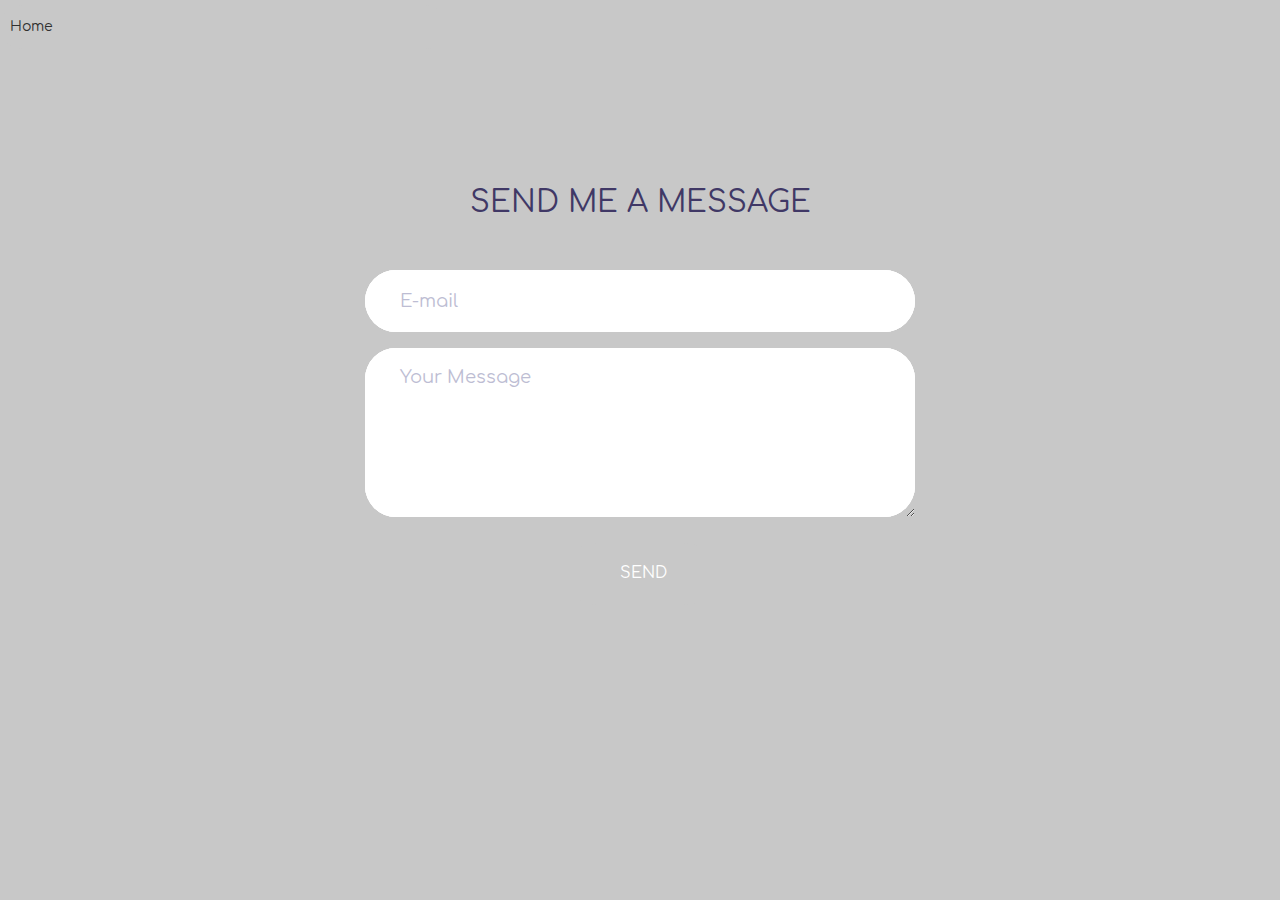
==== commit af35d49f: "Update index.html" ====
--- a/Pages Secondaires/index.html
+++ b/Pages Secondaires/index.html
@@ -44,7 +44,7 @@
 </head>
 <body>
 	<nav id = "Contact">
-		<a href="../mysite.html">Home</a>
+		<a href="../index.html">Home</a>
 	</nav>
 
 	<div class="container-contact100">
--- a/Pages Secondaires/vendor/css-hamburgers/hamburgers.min.css
+++ b/Pages Secondaires/vendor/css-hamburgers/hamburgers.min.css
@@ -0,0 +1,7 @@
+/*!
+ * Hamburgers
+ * @description Tasty CSS-animated hamburgers
+ * @author Jonathan Suh @jonsuh
+ * @site https://jonsuh.com/hamburgers
+ * @link https://github.com/jonsuh/hamburgers
+ */.hamburger{font:inherit;display:inline-block;overflow:visible;margin:0;padding:15px;cursor:pointer;transition-timing-function:linear;transition-duration:.15s;transition-property:opacity,filter;text-transform:none;color:inherit;border:0;background-color:transparent}.hamburger:hover{opacity:.7}.hamburger-box{position:relative;display:inline-block;width:40px;height:24px}.hamburger-inner{top:50%;display:block;margin-top:-2px}.hamburger-inner,.hamburger-inner:after,.hamburger-inner:before{position:absolute;width:40px;height:4px;transition-timing-function:ease;transition-duration:.15s;transition-property:transform;border-radius:4px;background-color:#000}.hamburger-inner:after,.hamburger-inner:before{display:block;content:''}.hamburger-inner:before{top:-10px}.hamburger-inner:after{bottom:-10px}.hamburger--3dx .hamburger-box{perspective:80px}.hamburger--3dx .hamburger-inner{transition:transform .2s cubic-bezier(.645,.045,.355,1),background-color 0s cubic-bezier(.645,.045,.355,1) .1s}.hamburger--3dx .hamburger-inner:after,.hamburger--3dx .hamburger-inner:before{transition:transform 0s cubic-bezier(.645,.045,.355,1) .1s}.hamburger--3dx.is-active .hamburger-inner{transform:rotateY(180deg);background-color:transparent}.hamburger--3dx.is-active .hamburger-inner:before{transform:translate3d(0,10px,0) rotate(45deg)}.hamburger--3dx.is-active .hamburger-inner:after{transform:translate3d(0,-10px,0) rotate(-45deg)}.hamburger--3dx-r .hamburger-box{perspective:80px}.hamburger--3dx-r .hamburger-inner{transition:transform .2s cubic-bezier(.645,.045,.355,1),background-color 0s cubic-bezier(.645,.045,.355,1) .1s}.hamburger--3dx-r .hamburger-inner:after,.hamburger--3dx-r .hamburger-inner:before{transition:transform 0s cubic-bezier(.645,.045,.355,1) .1s}.hamburger--3dx-r.is-active .hamburger-inner{transform:rotateY(-180deg);background-color:transparent}.hamburger--3dx-r.is-active .hamburger-inner:before{transform:translate3d(0,10px,0) rotate(45deg)}.hamburger--3dx-r.is-active .hamburger-inner:after{transform:translate3d(0,-10px,0) rotate(-45deg)}.hamburger--3dy .hamburger-box{perspective:80px}.hamburger--3dy .hamburger-inner{transition:transform .2s cubic-bezier(.645,.045,.355,1),background-color 0s cubic-bezier(.645,.045,.355,1) .1s}.hamburger--3dy .hamburger-inner:after,.hamburger--3dy .hamburger-inner:before{transition:transform 0s cubic-bezier(.645,.045,.355,1) .1s}.hamburger--3dy.is-active .hamburger-inner{transform:rotateX(-180deg);background-color:transparent}.hamburger--3dy.is-active .hamburger-inner:before{transform:translate3d(0,10px,0) rotate(45deg)}.hamburger--3dy.is-active .hamburger-inner:after{transform:translate3d(0,-10px,0) rotate(-45deg)}.hamburger--3dy-r .hamburger-box{perspective:80px}.hamburger--3dy-r .hamburger-inner{transition:transform .2s cubic-bezier(.645,.045,.355,1),background-color 0s cubic-bezier(.645,.045,.355,1) .1s}.hamburger--3dy-r .hamburger-inner:after,.hamburger--3dy-r .hamburger-inner:before{transition:transform 0s cubic-bezier(.645,.045,.355,1) .1s}.hamburger--3dy-r.is-active .hamburger-inner{transform:rotateX(180deg);background-color:transparent}.hamburger--3dy-r.is-active .hamburger-inner:before{transform:translate3d(0,10px,0) rotate(45deg)}.hamburger--3dy-r.is-active .hamburger-inner:after{transform:translate3d(0,-10px,0) rotate(-45deg)}.hamburger--arrow.is-active .hamburger-inner:before{transform:translate3d(-8px,0,0) rotate(-45deg) scaleX(.7)}.hamburger--arrow.is-active .hamburger-inner:after{transform:translate3d(-8px,0,0) rotate(45deg) scaleX(.7)}.hamburger--arrow-r.is-active .hamburger-inner:before{transform:translate3d(8px,0,0) rotate(45deg) scaleX(.7)}.hamburger--arrow-r.is-active .hamburger-inner:after{transform:translate3d(8px,0,0) rotate(-45deg) scaleX(.7)}.hamburger--arrowalt .hamburger-inner:before{transition:top .1s ease .15s,transform .15s cubic-bezier(.165,.84,.44,1)}.hamburger--arrowalt .hamburger-inner:after{transition:bottom .1s ease .15s,transform .15s cubic-bezier(.165,.84,.44,1)}.hamburger--arrowalt.is-active .hamburger-inner:before{top:0;transition:top .1s ease,transform .15s cubic-bezier(.895,.03,.685,.22) .1s;transform:translate3d(-8px,-10px,0) rotate(-45deg) scaleX(.7)}.hamburger--arrowalt.is-active .hamburger-inner:after{bottom:0;transition:bottom .1s ease,transform .15s cubic-bezier(.895,.03,.685,.22) .1s;transform:translate3d(-8px,10px,0) rotate(45deg) scaleX(.7)}.hamburger--arrowalt-r .hamburger-inner:before{transition:top .1s ease .15s,transform .15s cubic-bezier(.165,.84,.44,1)}.hamburger--arrowalt-r .hamburger-inner:after{transition:bottom .1s ease .15s,transform .15s cubic-bezier(.165,.84,.44,1)}.hamburger--arrowalt-r.is-active .hamburger-inner:before{top:0;transition:top .1s ease,transform .15s cubic-bezier(.895,.03,.685,.22) .1s;transform:translate3d(8px,-10px,0) rotate(45deg) scaleX(.7)}.hamburger--arrowalt-r.is-active .hamburger-inner:after{bottom:0;transition:bottom .1s ease,transform .15s cubic-bezier(.895,.03,.685,.22) .1s;transform:translate3d(8px,10px,0) rotate(-45deg) scaleX(.7)}.hamburger--boring .hamburger-inner,.hamburger--boring .hamburger-inner:after,.hamburger--boring .hamburger-inner:before{transition-property:none}.hamburger--boring.is-active .hamburger-inner{transform:rotate(45deg)}.hamburger--boring.is-active .hamburger-inner:before{top:0;opacity:0}.hamburger--boring.is-active .hamburger-inner:after{bottom:0;transform:rotate(-90deg)}.hamburger--collapse .hamburger-inner{top:auto;bottom:0;transition-delay:.15s;transition-timing-function:cubic-bezier(.55,.055,.675,.19);transition-duration:.15s}.hamburger--collapse .hamburger-inner:after{top:-20px;transition:top .3s cubic-bezier(.33333,.66667,.66667,1) .3s,opacity .1s linear}.hamburger--collapse .hamburger-inner:before{transition:top .12s cubic-bezier(.33333,.66667,.66667,1) .3s,transform .15s cubic-bezier(.55,.055,.675,.19)}.hamburger--collapse.is-active .hamburger-inner{transition-delay:.32s;transition-timing-function:cubic-bezier(.215,.61,.355,1);transform:translate3d(0,-10px,0) rotate(-45deg)}.hamburger--collapse.is-active .hamburger-inner:after{top:0;transition:top .3s cubic-bezier(.33333,0,.66667,.33333),opacity .1s linear .27s;opacity:0}.hamburger--collapse.is-active .hamburger-inner:before{top:0;transition:top .12s cubic-bezier(.33333,0,.66667,.33333) .18s,transform .15s cubic-bezier(.215,.61,.355,1) .42s;transform:rotate(-90deg)}.hamburger--collapse-r .hamburger-inner{top:auto;bottom:0;transition-delay:.15s;transition-timing-function:cubic-bezier(.55,.055,.675,.19);transition-duration:.15s}.hamburger--collapse-r .hamburger-inner:after{top:-20px;transition:top .3s cubic-bezier(.33333,.66667,.66667,1) .3s,opacity .1s linear}.hamburger--collapse-r .hamburger-inner:before{transition:top .12s cubic-bezier(.33333,.66667,.66667,1) .3s,transform .15s cubic-bezier(.55,.055,.675,.19)}.hamburger--collapse-r.is-active .hamburger-inner{transition-delay:.32s;transition-timing-function:cubic-bezier(.215,.61,.355,1);transform:translate3d(0,-10px,0) rotate(45deg)}.hamburger--collapse-r.is-active .hamburger-inner:after{top:0;transition:top .3s cubic-bezier(.33333,0,.66667,.33333),opacity .1s linear .27s;opacity:0}.hamburger--collapse-r.is-active .hamburger-inner:before{top:0;transition:top .12s cubic-bezier(.33333,0,.66667,.33333) .18s,transform .15s cubic-bezier(.215,.61,.355,1) .42s;transform:rotate(90deg)}.hamburger--elastic .hamburger-inner{top:2px;transition-timing-function:cubic-bezier(.68,-.55,.265,1.55);transition-duration:.4s}.hamburger--elastic .hamburger-inner:before{top:10px;transition:opacity .15s ease .4s}.hamburger--elastic .hamburger-inner:after{top:20px;transition:transform .4s cubic-bezier(.68,-.55,.265,1.55)}.hamburger--elastic.is-active .hamburger-inner{transition-delay:.1s;transform:translate3d(0,10px,0) rotate(135deg)}.hamburger--elastic.is-active .hamburger-inner:before{transition-delay:0s;opacity:0}.hamburger--elastic.is-active .hamburger-inner:after{transition-delay:.1s;transform:translate3d(0,-20px,0) rotate(-270deg)}.hamburger--elastic-r .hamburger-inner{top:2px;transition-timing-function:cubic-bezier(.68,-.55,.265,1.55);transition-duration:.4s}.hamburger--elastic-r .hamburger-inner:before{top:10px;transition:opacity .15s ease .4s}.hamburger--elastic-r .hamburger-inner:after{top:20px;transition:transform .4s cubic-bezier(.68,-.55,.265,1.55)}.hamburger--elastic-r.is-active .hamburger-inner{transition-delay:.1s;transform:translate3d(0,10px,0) rotate(-135deg)}.hamburger--elastic-r.is-active .hamburger-inner:before{transition-delay:0s;opacity:0}.hamburger--elastic-r.is-active .hamburger-inner:after{transition-delay:.1s;transform:translate3d(0,-20px,0) rotate(270deg)}.hamburger--emphatic{overflow:hidden}.hamburger--emphatic .hamburger-inner{transition:background-color .2s ease-in .25s}.hamburger--emphatic .hamburger-inner:before{left:0;transition:transform .2s cubic-bezier(.6,.04,.98,.335),top .05s linear .2s,left .2s ease-in .25s}.hamburger--emphatic .hamburger-inner:after{top:10px;right:0;transition:transform .2s cubic-bezier(.6,.04,.98,.335),top .05s linear .2s,right .2s ease-in .25s}.hamburger--emphatic.is-active .hamburger-inner{transition-delay:0s;transition-timing-function:ease-out;background-color:transparent}.hamburger--emphatic.is-active .hamburger-inner:before{top:-80px;left:-80px;transition:left .2s ease-out,top .05s linear .2s,transform .2s cubic-bezier(.075,.82,.165,1) .25s;transform:translate3d(80px,80px,0) rotate(45deg)}.hamburger--emphatic.is-active .hamburger-inner:after{top:-80px;right:-80px;transition:right .2s ease-out,top .05s linear .2s,transform .2s cubic-bezier(.075,.82,.165,1) .25s;transform:translate3d(-80px,80px,0) rotate(-45deg)}.hamburger--emphatic-r{overflow:hidden}.hamburger--emphatic-r .hamburger-inner{transition:background-color .2s ease-in .25s}.hamburger--emphatic-r .hamburger-inner:before{left:0;transition:transform .2s cubic-bezier(.6,.04,.98,.335),top .05s linear .2s,left .2s ease-in .25s}.hamburger--emphatic-r .hamburger-inner:after{top:10px;right:0;transition:transform .2s cubic-bezier(.6,.04,.98,.335),top .05s linear .2s,right .2s ease-in .25s}.hamburger--emphatic-r.is-active .hamburger-inner{transition-delay:0s;transition-timing-function:ease-out;background-color:transparent}.hamburger--emphatic-r.is-active .hamburger-inner:before{top:80px;left:-80px;transition:left .2s ease-out,top .05s linear .2s,transform .2s cubic-bezier(.075,.82,.165,1) .25s;transform:translate3d(80px,-80px,0) rotate(-45deg)}.hamburger--emphatic-r.is-active .hamburger-inner:after{top:80px;right:-80px;transition:right .2s ease-out,top .05s linear .2s,transform .2s cubic-bezier(.075,.82,.165,1) .25s;transform:translate3d(-80px,-80px,0) rotate(45deg)}.hamburger--slider .hamburger-inner{top:2px}.hamburger--slider .hamburger-inner:before{top:10px;transition-timing-function:ease;transition-duration:.2s;transition-property:transform,opacity}.hamburger--slider .hamburger-inner:after{top:20px}.hamburger--slider.is-active .hamburger-inner{transform:translate3d(0,10px,0) rotate(45deg)}.hamburger--slider.is-active .hamburger-inner:before{transform:rotate(-45deg) translate3d(-5.71429px,-6px,0);opacity:0}.hamburger--slider.is-active .hamburger-inner:after{transform:translate3d(0,-20px,0) rotate(-90deg)}.hamburger--slider-r .hamburger-inner{top:2px}.hamburger--slider-r .hamburger-inner:before{top:10px;transition-timing-function:ease;transition-duration:.2s;transition-property:transform,opacity}.hamburger--slider-r .hamburger-inner:after{top:20px}.hamburger--slider-r.is-active .hamburger-inner{transform:translate3d(0,10px,0) rotate(-45deg)}.hamburger--slider-r.is-active .hamburger-inner:before{transform:rotate(45deg) translate3d(5.71429px,-6px,0);opacity:0}.hamburger--slider-r.is-active .hamburger-inner:after{transform:translate3d(0,-20px,0) rotate(90deg)}.hamburger--spring .hamburger-inner{top:2px;transition:background-color 0s linear .15s}.hamburger--spring .hamburger-inner:before{top:10px;transition:top .12s cubic-bezier(.33333,.66667,.66667,1) .3s,transform .15s cubic-bezier(.55,.055,.675,.19)}.hamburger--spring .hamburger-inner:after{top:20px;transition:top .3s cubic-bezier(.33333,.66667,.66667,1) .3s,transform .15s cubic-bezier(.55,.055,.675,.19)}.hamburger--spring.is-active .hamburger-inner{transition-delay:.32s;background-color:transparent}.hamburger--spring.is-active .hamburger-inner:before{top:0;transition:top .12s cubic-bezier(.33333,0,.66667,.33333) .18s,transform .15s cubic-bezier(.215,.61,.355,1) .32s;transform:translate3d(0,10px,0) rotate(45deg)}.hamburger--spring.is-active .hamburger-inner:after{top:0;transition:top .3s cubic-bezier(.33333,0,.66667,.33333),transform .15s cubic-bezier(.215,.61,.355,1) .32s;transform:translate3d(0,10px,0) rotate(-45deg)}.hamburger--spring-r .hamburger-inner{top:auto;bottom:0;transition-delay:0s;transition-timing-function:cubic-bezier(.55,.055,.675,.19);transition-duration:.15s}.hamburger--spring-r .hamburger-inner:after{top:-20px;transition:top .3s cubic-bezier(.33333,.66667,.66667,1) .3s,opacity 0s linear}.hamburger--spring-r .hamburger-inner:before{transition:top .12s cubic-bezier(.33333,.66667,.66667,1) .3s,transform .15s cubic-bezier(.55,.055,.675,.19)}.hamburger--spring-r.is-active .hamburger-inner{transition-delay:.32s;transition-timing-function:cubic-bezier(.215,.61,.355,1);transform:translate3d(0,-10px,0) rotate(-45deg)}.hamburger--spring-r.is-active .hamburger-inner:after{top:0;transition:top .3s cubic-bezier(.33333,0,.66667,.33333),opacity 0s linear .32s;opacity:0}.hamburger--spring-r.is-active .hamburger-inner:before{top:0;transition:top .12s cubic-bezier(.33333,0,.66667,.33333) .18s,transform .15s cubic-bezier(.215,.61,.355,1) .32s;transform:rotate(90deg)}.hamburger--stand .hamburger-inner{transition:transform .1s cubic-bezier(.55,.055,.675,.19) .22s,background-color 0s linear .1s}.hamburger--stand .hamburger-inner:before{transition:top .1s ease-in .1s,transform .1s cubic-bezier(.55,.055,.675,.19) 0s}.hamburger--stand .hamburger-inner:after{transition:bottom .1s ease-in .1s,transform .1s cubic-bezier(.55,.055,.675,.19) 0s}.hamburger--stand.is-active .hamburger-inner{transition:transform .1s cubic-bezier(.215,.61,.355,1) 0s,background-color 0s linear .22s;transform:rotate(90deg);background-color:transparent}.hamburger--stand.is-active .hamburger-inner:before{top:0;transition:top .1s ease-out .12s,transform .1s cubic-bezier(.215,.61,.355,1) .22s;transform:rotate(-45deg)}.hamburger--stand.is-active .hamburger-inner:after{bottom:0;transition:bottom .1s ease-out .12s,transform .1s cubic-bezier(.215,.61,.355,1) .22s;transform:rotate(45deg)}.hamburger--stand-r .hamburger-inner{transition:transform .1s cubic-bezier(.55,.055,.675,.19) .22s,background-color 0s linear .1s}.hamburger--stand-r .hamburger-inner:before{transition:top .1s ease-in .1s,transform .1s cubic-bezier(.55,.055,.675,.19) 0s}.hamburger--stand-r .hamburger-inner:after{transition:bottom .1s ease-in .1s,transform .1s cubic-bezier(.55,.055,.675,.19) 0s}.hamburger--stand-r.is-active .hamburger-inner{transition:transform .1s cubic-bezier(.215,.61,.355,1) 0s,background-color 0s linear .22s;transform:rotate(-90deg);background-color:transparent}.hamburger--stand-r.is-active .hamburger-inner:before{top:0;transition:top .1s ease-out .12s,transform .1s cubic-bezier(.215,.61,.355,1) .22s;transform:rotate(-45deg)}.hamburger--stand-r.is-active .hamburger-inner:after{bottom:0;transition:bottom .1s ease-out .12s,transform .1s cubic-bezier(.215,.61,.355,1) .22s;transform:rotate(45deg)}.hamburger--spin .hamburger-inner{transition-timing-function:cubic-bezier(.55,.055,.675,.19);transition-duration:.3s}.hamburger--spin .hamburger-inner:before{transition:top .1s ease-in .34s,opacity .1s ease-in}.hamburger--spin .hamburger-inner:after{transition:bottom .1s ease-in .34s,transform .3s cubic-bezier(.55,.055,.675,.19)}.hamburger--spin.is-active .hamburger-inner{transition-delay:.14s;transition-timing-function:cubic-bezier(.215,.61,.355,1);transform:rotate(225deg)}.hamburger--spin.is-active .hamburger-inner:before{top:0;transition:top .1s ease-out,opacity .1s ease-out .14s;opacity:0}.hamburger--spin.is-active .hamburger-inner:after{bottom:0;transition:bottom .1s ease-out,transform .3s cubic-bezier(.215,.61,.355,1) .14s;transform:rotate(-90deg)}.hamburger--spin-r .hamburger-inner{transition-timing-function:cubic-bezier(.55,.055,.675,.19);transition-duration:.3s}.hamburger--spin-r .hamburger-inner:before{transition:top .1s ease-in .34s,opacity .1s ease-in}.hamburger--spin-r .hamburger-inner:after{transition:bottom .1s ease-in .34s,transform .3s cubic-bezier(.55,.055,.675,.19)}.hamburger--spin-r.is-active .hamburger-inner{transition-delay:.14s;transition-timing-function:cubic-bezier(.215,.61,.355,1);transform:rotate(-225deg)}.hamburger--spin-r.is-active .hamburger-inner:before{top:0;transition:top .1s ease-out,opacity .1s ease-out .14s;opacity:0}.hamburger--spin-r.is-active .hamburger-inner:after{bottom:0;transition:bottom .1s ease-out,transform .3s cubic-bezier(.215,.61,.355,1) .14s;transform:rotate(90deg)}.hamburger--squeeze .hamburger-inner{transition-timing-function:cubic-bezier(.55,.055,.675,.19);transition-duration:.1s}.hamburger--squeeze .hamburger-inner:before{transition:top .1s ease .14s,opacity .1s ease}.hamburger--squeeze .hamburger-inner:after{transition:bottom .1s ease .14s,transform .1s cubic-bezier(.55,.055,.675,.19)}.hamburger--squeeze.is-active .hamburger-inner{transition-delay:.14s;transition-timing-function:cubic-bezier(.215,.61,.355,1);transform:rotate(45deg)}.hamburger--squeeze.is-active .hamburger-inner:before{top:0;transition:top .1s ease,opacity .1s ease .14s;opacity:0}.hamburger--squeeze.is-active .hamburger-inner:after{bottom:0;transition:bottom .1s ease,transform .1s cubic-bezier(.215,.61,.355,1) .14s;transform:rotate(-90deg)}.hamburger--vortex .hamburger-inner{transition-timing-function:cubic-bezier(.19,1,.22,1);transition-duration:.3s}.hamburger--vortex .hamburger-inner:after,.hamburger--vortex .hamburger-inner:before{transition-delay:.1s;transition-timing-function:linear;transition-duration:0s}.hamburger--vortex .hamburger-inner:before{transition-property:top,opacity}.hamburger--vortex .hamburger-inner:after{transition-property:bottom,transform}.hamburger--vortex.is-active .hamburger-inner{transition-timing-function:cubic-bezier(.19,1,.22,1);transform:rotate(765deg)}.hamburger--vortex.is-active .hamburger-inner:after,.hamburger--vortex.is-active .hamburger-inner:before{transition-delay:0s}.hamburger--vortex.is-active .hamburger-inner:before{top:0;opacity:0}.hamburger--vortex.is-active .hamburger-inner:after{bottom:0;transform:rotate(90deg)}.hamburger--vortex-r .hamburger-inner{transition-timing-function:cubic-bezier(.19,1,.22,1);transition-duration:.3s}.hamburger--vortex-r .hamburger-inner:after,.hamburger--vortex-r .hamburger-inner:before{transition-delay:.1s;transition-timing-function:linear;transition-duration:0s}.hamburger--vortex-r .hamburger-inner:before{transition-property:top,opacity}.hamburger--vortex-r .hamburger-inner:after{transition-property:bottom,transform}.hamburger--vortex-r.is-active .hamburger-inner{transition-timing-function:cubic-bezier(.19,1,.22,1);transform:rotate(-765deg)}.hamburger--vortex-r.is-active .hamburger-inner:after,.hamburger--vortex-r.is-active .hamburger-inner:before{transition-delay:0s}.hamburger--vortex-r.is-active .hamburger-inner:before{top:0;opacity:0}.hamburger--vortex-r.is-active .hamburger-inner:after{bottom:0;transform:rotate(-90deg)}--- a/Pages Secondaires/vendor/daterangepicker/daterangepicker.css
+++ b/Pages Secondaires/vendor/daterangepicker/daterangepicker.css
@@ -0,0 +1,269 @@
+.daterangepicker {
+  position: absolute;
+  color: inherit;
+  background-color: #fff;
+  border-radius: 4px;
+  width: 278px;
+  padding: 4px;
+  margin-top: 1px;
+  top: 100px;
+  left: 20px;
+  /* Calendars */ }
+  .daterangepicker:before, .daterangepicker:after {
+    position: absolute;
+    display: inline-block;
+    border-bottom-color: rgba(0, 0, 0, 0.2);
+    content: ''; }
+  .daterangepicker:before {
+    top: -7px;
+    border-right: 7px solid transparent;
+    border-left: 7px solid transparent;
+    border-bottom: 7px solid #ccc; }
+  .daterangepicker:after {
+    top: -6px;
+    border-right: 6px solid transparent;
+    border-bottom: 6px solid #fff;
+    border-left: 6px solid transparent; }
+  .daterangepicker.opensleft:before {
+    right: 9px; }
+  .daterangepicker.opensleft:after {
+    right: 10px; }
+  .daterangepicker.openscenter:before {
+    left: 0;
+    right: 0;
+    width: 0;
+    margin-left: auto;
+    margin-right: auto; }
+  .daterangepicker.openscenter:after {
+    left: 0;
+    right: 0;
+    width: 0;
+    margin-left: auto;
+    margin-right: auto; }
+  .daterangepicker.opensright:before {
+    left: 9px; }
+  .daterangepicker.opensright:after {
+    left: 10px; }
+  .daterangepicker.dropup {
+    margin-top: -5px; }
+    .daterangepicker.dropup:before {
+      top: initial;
+      bottom: -7px;
+      border-bottom: initial;
+      border-top: 7px solid #ccc; }
+    .daterangepicker.dropup:after {
+      top: initial;
+      bottom: -6px;
+      border-bottom: initial;
+      border-top: 6px solid #fff; }
+  .daterangepicker.dropdown-menu {
+    max-width: none;
+    z-index: 3001; }
+  .daterangepicker.single .ranges, .daterangepicker.single .calendar {
+    float: none; }
+  .daterangepicker.show-calendar .calendar {
+    display: block; }
+  .daterangepicker .calendar {
+    display: none;
+    max-width: 270px;
+    margin: 4px; }
+    .daterangepicker .calendar.single .calendar-table {
+      border: none; }
+    .daterangepicker .calendar th, .daterangepicker .calendar td {
+      white-space: nowrap;
+      text-align: center;
+      min-width: 32px; }
+  .daterangepicker .calendar-table {
+    border: 1px solid #fff;
+    padding: 4px;
+    border-radius: 4px;
+    background-color: #fff; }
+  .daterangepicker table {
+    width: 100%;
+    margin: 0; }
+  .daterangepicker td, .daterangepicker th {
+    text-align: center;
+    width: 20px;
+    height: 20px;
+    border-radius: 4px;
+    border: 1px solid transparent;
+    white-space: nowrap;
+    cursor: pointer; }
+    .daterangepicker td.available:hover, .daterangepicker th.available:hover {
+      background-color: #eee;
+      border-color: transparent;
+      color: inherit; }
+    .daterangepicker td.week, .daterangepicker th.week {
+      font-size: 80%;
+      color: #ccc; }
+  .daterangepicker td.off, .daterangepicker td.off.in-range, .daterangepicker td.off.start-date, .daterangepicker td.off.end-date {
+    background-color: #fff;
+    border-color: transparent;
+    color: #999; }
+  .daterangepicker td.in-range {
+    background-color: #ebf4f8;
+    border-color: transparent;
+    color: #000;
+    border-radius: 0; }
+  .daterangepicker td.start-date {
+    border-radius: 4px 0 0 4px; }
+  .daterangepicker td.end-date {
+    border-radius: 0 4px 4px 0; }
+  .daterangepicker td.start-date.end-date {
+    border-radius: 4px; }
+  .daterangepicker td.active, .daterangepicker td.active:hover {
+    background-color: #357ebd;
+    border-color: transparent;
+    color: #fff; }
+  .daterangepicker th.month {
+    width: auto; }
+  .daterangepicker td.disabled, .daterangepicker option.disabled {
+    color: #999;
+    cursor: not-allowed;
+    text-decoration: line-through; }
+  .daterangepicker select.monthselect, .daterangepicker select.yearselect {
+    font-size: 12px;
+    padding: 1px;
+    height: auto;
+    margin: 0;
+    cursor: default; }
+  .daterangepicker select.monthselect {
+    margin-right: 2%;
+    width: 56%; }
+  .daterangepicker select.yearselect {
+    width: 40%; }
+  .daterangepicker select.hourselect, .daterangepicker select.minuteselect, .daterangepicker select.secondselect, .daterangepicker select.ampmselect {
+    width: 50px;
+    margin-bottom: 0; }
+  .daterangepicker .input-mini {
+    border: 1px solid #ccc;
+    border-radius: 4px;
+    color: #555;
+    height: 30px;
+    line-height: 30px;
+    display: block;
+    vertical-align: middle;
+    margin: 0 0 5px 0;
+    padding: 0 6px 0 28px;
+    width: 100%; }
+    .daterangepicker .input-mini.active {
+      border: 1px solid #08c;
+      border-radius: 4px; }
+  .daterangepicker .daterangepicker_input {
+    position: relative; }
+    .daterangepicker .daterangepicker_input i {
+      position: absolute;
+      left: 8px;
+      top: 8px; }
+  .daterangepicker.rtl .input-mini {
+    padding-right: 28px;
+    padding-left: 6px; }
+  .daterangepicker.rtl .daterangepicker_input i {
+    left: auto;
+    right: 8px; }
+  .daterangepicker .calendar-time {
+    text-align: center;
+    margin: 5px auto;
+    line-height: 30px;
+    position: relative;
+    padding-left: 28px; }
+    .daterangepicker .calendar-time select.disabled {
+      color: #ccc;
+      cursor: not-allowed; }
+
+.ranges {
+  font-size: 11px;
+  float: none;
+  margin: 4px;
+  text-align: left; }
+  .ranges ul {
+    list-style: none;
+    margin: 0 auto;
+    padding: 0;
+    width: 100%; }
+  .ranges li {
+    font-size: 13px;
+    background-color: #f5f5f5;
+    border: 1px solid #f5f5f5;
+    border-radius: 4px;
+    color: #08c;
+    padding: 3px 12px;
+    margin-bottom: 8px;
+    cursor: pointer; }
+    .ranges li:hover {
+      background-color: #08c;
+      border: 1px solid #08c;
+      color: #fff; }
+    .ranges li.active {
+      background-color: #08c;
+      border: 1px solid #08c;
+      color: #fff; }
+
+/*  Larger Screen Styling */
+@media (min-width: 564px) {
+  .daterangepicker {
+    width: auto; }
+    .daterangepicker .ranges ul {
+      width: 160px; }
+    .daterangepicker.single .ranges ul {
+      width: 100%; }
+    .daterangepicker.single .calendar.left {
+      clear: none; }
+    .daterangepicker.single.ltr .ranges, .daterangepicker.single.ltr .calendar {
+      float: left; }
+    .daterangepicker.single.rtl .ranges, .daterangepicker.single.rtl .calendar {
+      float: right; }
+    .daterangepicker.ltr {
+      direction: ltr;
+      text-align: left; }
+      .daterangepicker.ltr .calendar.left {
+        clear: left;
+        margin-right: 0; }
+        .daterangepicker.ltr .calendar.left .calendar-table {
+          border-right: none;
+          border-top-right-radius: 0;
+          border-bottom-right-radius: 0; }
+      .daterangepicker.ltr .calendar.right {
+        margin-left: 0; }
+        .daterangepicker.ltr .calendar.right .calendar-table {
+          border-left: none;
+          border-top-left-radius: 0;
+          border-bottom-left-radius: 0; }
+      .daterangepicker.ltr .left .daterangepicker_input {
+        padding-right: 12px; }
+      .daterangepicker.ltr .calendar.left .calendar-table {
+        padding-right: 12px; }
+      .daterangepicker.ltr .ranges, .daterangepicker.ltr .calendar {
+        float: left; }
+    .daterangepicker.rtl {
+      direction: rtl;
+      text-align: right; }
+      .daterangepicker.rtl .calendar.left {
+        clear: right;
+        margin-left: 0; }
+        .daterangepicker.rtl .calendar.left .calendar-table {
+          border-left: none;
+          border-top-left-radius: 0;
+          border-bottom-left-radius: 0; }
+      .daterangepicker.rtl .calendar.right {
+        margin-right: 0; }
+        .daterangepicker.rtl .calendar.right .calendar-table {
+          border-right: none;
+          border-top-right-radius: 0;
+          border-bottom-right-radius: 0; }
+      .daterangepicker.rtl .left .daterangepicker_input {
+        padding-left: 12px; }
+      .daterangepicker.rtl .calendar.left .calendar-table {
+        padding-left: 12px; }
+      .daterangepicker.rtl .ranges, .daterangepicker.rtl .calendar {
+        text-align: right;
+        float: right; } }
+@media (min-width: 730px) {
+  .daterangepicker .ranges {
+    width: auto; }
+  .daterangepicker.ltr .ranges {
+    float: left; }
+  .daterangepicker.rtl .ranges {
+    float: right; }
+  .daterangepicker .calendar.left {
+    clear: none !important; } }
--- a/design.css
+++ b/design.css
@@ -1,7 +1,7 @@
 @font-face
 {
 	font-family: comfortaa;
-	src :url('fonts/Comfortaa/Comfortaa-Regular.ttf');
+	src :url('Pages Secondaires/fonts/Comfortaa/Comfortaa-Regular.ttf');
 }
 @font-face
 {
@@ -18,7 +18,7 @@
 @font-face
 {
 	font-family: kielo;
-	src : url('fonts/Kielo/Kielo-Regular.ttf');
+	src : url('Pages Secondaires/fonts/Kielo/Kielo-Regular.ttf');
 }
 body
 {
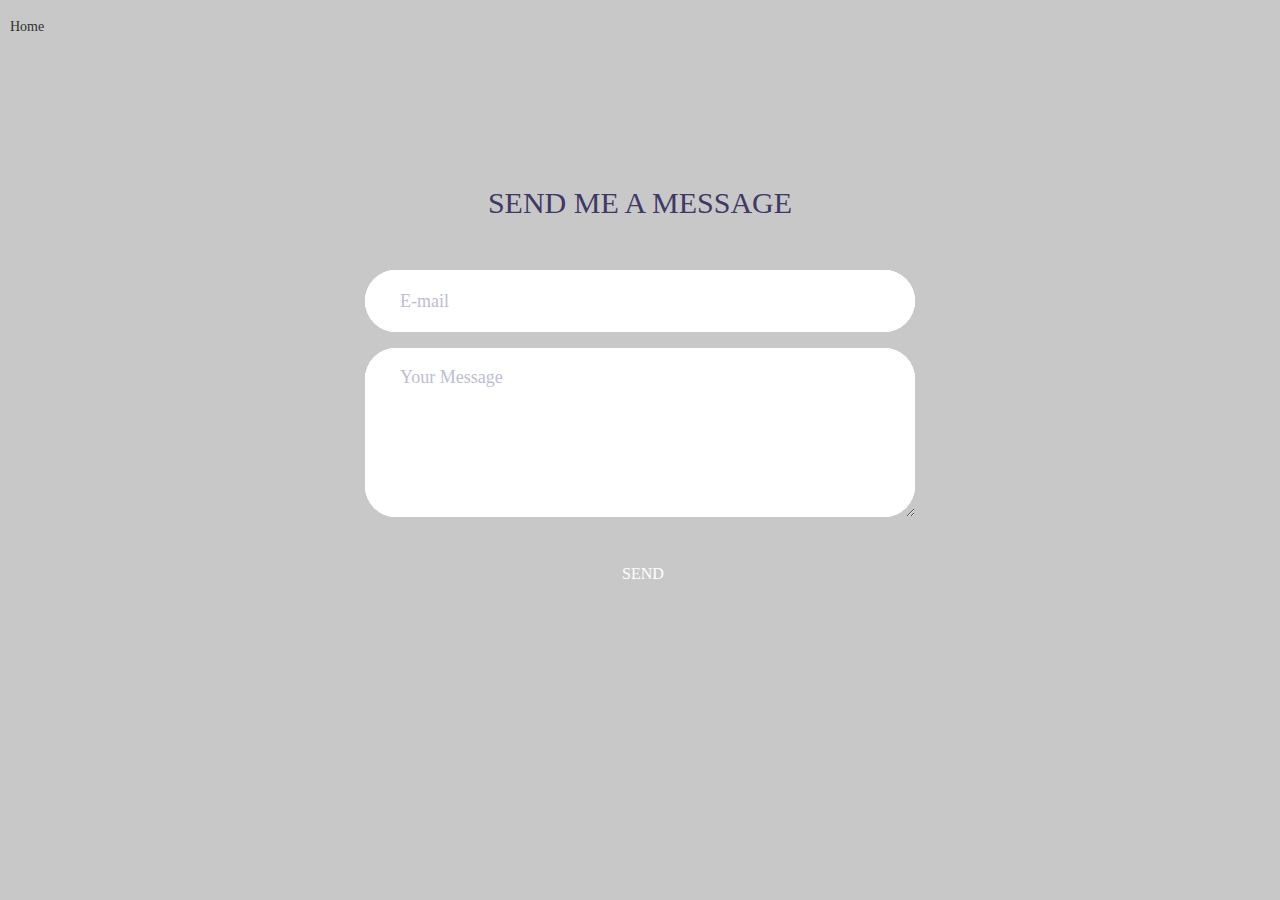
==== commit 78748437: "Various changes" ====
--- a/Pages Secondaires/index.html
+++ b/Pages Secondaires/index.html
@@ -33,7 +33,7 @@
       Email.send({ 
         Host: "smtp.gmail.com", 
         Username: getElementById("email").innerHTML, 
-        To: 'arnauldSiteContact@gmail.com', 
+        To: 'lucien.arnauld@gmail.com', 
         From: "sender@email_address.com", 
         Subject: "Contact Mail", 
         Body: getElementById("message").innerHTML 
@@ -44,7 +44,7 @@
 </head>
 <body>
 	<nav id = "Contact">
-		<a href="../index.html">Home</a>
+		<a href="../mysite.html">Home</a>
 	</nav>
 
 	<div class="container-contact100">
--- a/design.css
+++ b/design.css
@@ -1,7 +1,7 @@
 @font-face
 {
 	font-family: comfortaa;
-	src :url('Pages Secondaires/fonts/Comfortaa/Comfortaa-Regular.ttf');
+	src :url('fonts/Comfortaa/Comfortaa-Regular.ttf');
 }
 @font-face
 {
@@ -18,7 +18,7 @@
 @font-face
 {
 	font-family: kielo;
-	src : url('Pages Secondaires/fonts/Kielo/Kielo-Regular.ttf');
+	src : url('fonts/Kielo/Kielo-Regular.ttf');
 }
 body
 {
@@ -108,12 +108,13 @@
 }
 article
 {
-	position: fixed;
-	position: absolute;
+	/*position: fixed;*/
+	/*position: absolute;*/
 
 	display: flex;
 	flex-direction: column;
 	justify-content: space-around;
+	flex-wrap: wrap;
 
 	flex-direction: row;
 }
@@ -122,9 +123,12 @@
 	
 	height: 10%;
 	width: 10%;
+	min-width: 10%;
+
 	border-radius: 15px;
 	-webkit-transform: translateX(+5%);
 	-webkit-transition : all 0.4s;
+	
 }
 .image:hover
 {
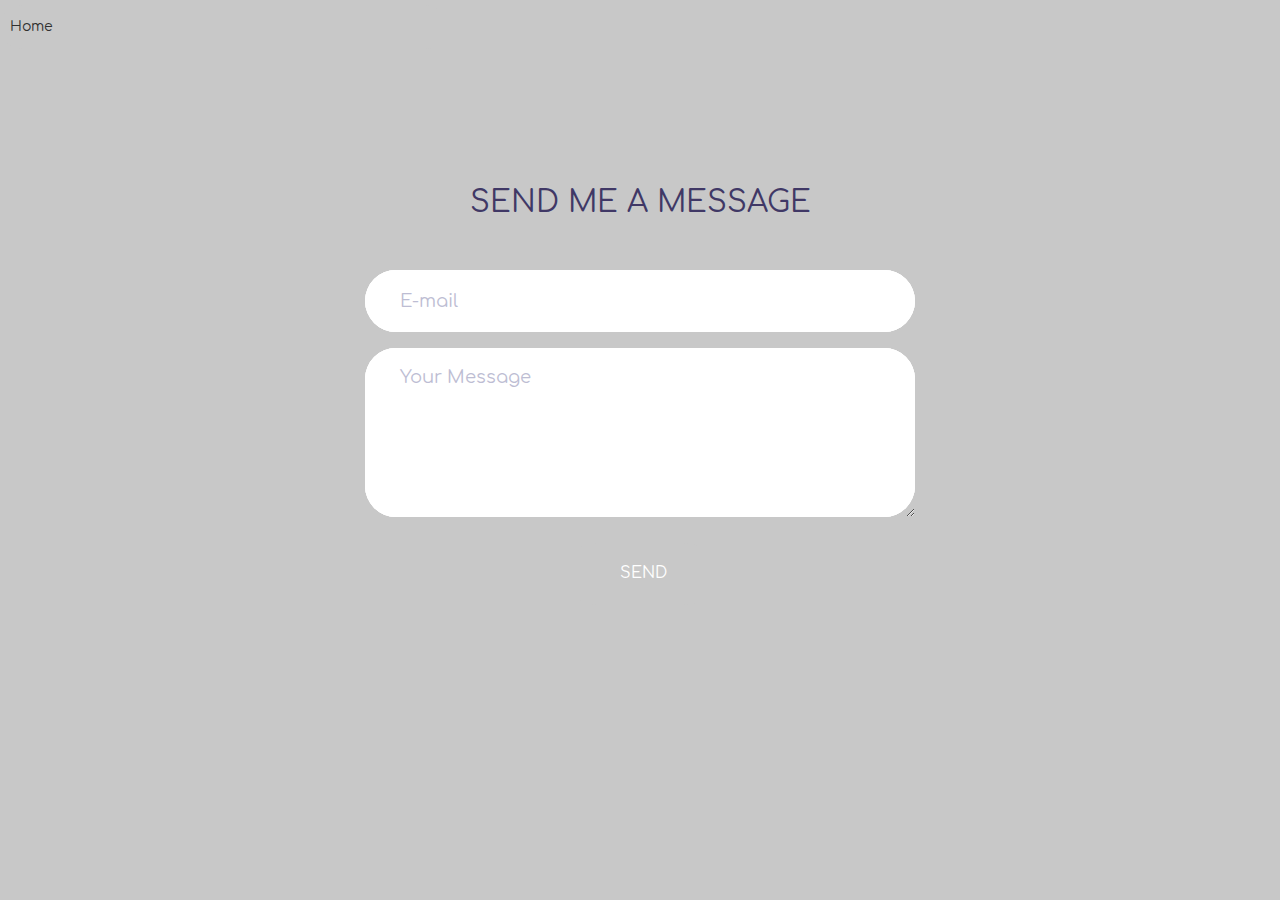
==== commit 3876102b: "Reindexation" ====
--- a/Pages Secondaires/index.html
+++ b/Pages Secondaires/index.html
@@ -44,7 +44,7 @@
 </head>
 <body>
 	<nav id = "Contact">
-		<a href="../mysite.html">Home</a>
+		<a href="../index.html">Home</a>
 	</nav>
 
 	<div class="container-contact100">
--- a/design.css
+++ b/design.css
@@ -1,7 +1,7 @@
 @font-face
 {
 	font-family: comfortaa;
-	src :url('fonts/Comfortaa/Comfortaa-Regular.ttf');
+	src :url('Pages Secondaires/fonts/Comfortaa/Comfortaa-Regular.ttf');
 }
 @font-face
 {
@@ -18,7 +18,7 @@
 @font-face
 {
 	font-family: kielo;
-	src : url('fonts/Kielo/Kielo-Regular.ttf');
+	src : url('Pages Secondaires/fonts/Kielo/Kielo-Regular.ttf');
 }
 body
 {
